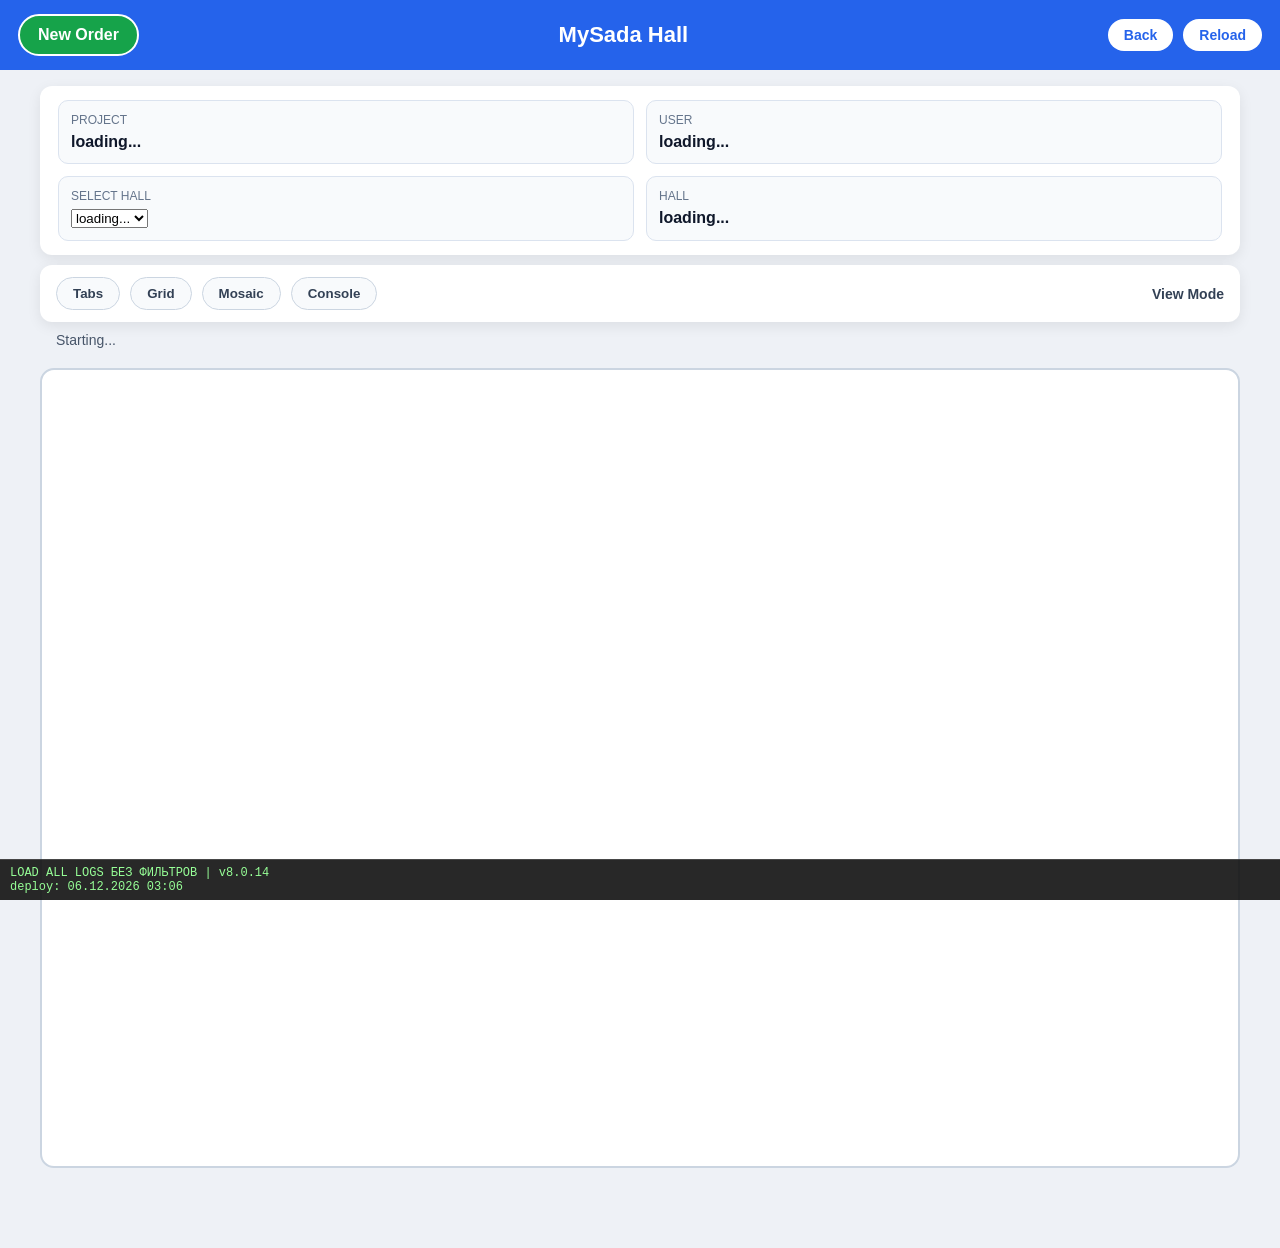
==== docs/hall.html @ e434803d "Update hall.html" ====
<!DOCTYPE html>
<html lang="ru">
<head>
<meta charset="UTF-8" />

<meta name="viewport"
      content="width=device-width, initial-scale=1.0" />



<link rel="stylesheet"
      href="styles/hall.css" />

<link rel="stylesheet"
      href="styles/console.css" />

</head>

<body>

<header class="top-bar">

  <button id="newOrderBtn"
          class="new-order-main-btn"
          type="button">
    New Order
  </button>

  <div class="top-title">MySada Hall</div>

  <div class="top-buttons">
    <button id="backBtn" type="button">Back</button>
    <button id="reloadBtn" type="button">Reload</button>
  </div>

</header>

<div id="newOrderDialog" class="dialog hidden">
  <div class="dialog-box">

    <h3>New Order</h3>

    <div id="freeTablesList" class="free-tables-list"></div>

    <button id="closeNewOrderBtn" type="button">
      Close
    </button>

  </div>
</div>
      
<section class="top-info">

  <div class="info-card">
    <div class="info-label">Project</div>
    <div id="projectName" class="info-value">loading...</div>
  </div>

  <div class="info-card">
    <div class="info-label">User</div>
    <div id="userName" class="info-value">loading...</div>
  </div>

  <div class="info-card">
    <div class="info-label">Select Hall</div>
    <select id="hallSelect">
      <option value="">loading...</option>
    </select>
  </div>

  <div class="info-card">
    <div class="info-label">Hall</div>
    <div id="hallName" class="info-value">loading...</div>
  </div>

</section>

<div class="view-panel">

  <div class="view-buttons">
           
  <button id="viewTabsBtn" type="button">Tabs</button>
  <button id="viewGridBtn" type="button">Grid</button>
  <button id="viewAllBtn" type="button">Mosaic</button>
  <button id="viewConsoleBtn" type="button">Console</button>

  </div>

 <div class="view-mode-box">

    <div class="view-label">
      View Mode
    </div>

    <button id="gridStatusSwitchBtn"
            class="grid-status-switch all hidden"
            type="button">
      All
    </button>
     
</div>

</div>

<div id="status" class="status">
  Starting...
</div>

<div id="hallTabs" class="hall-tabs"></div>

<div id="tabsInfo" class="tabs-info hidden"></div>

<div id="hallGrid" class="hall-grid hidden"></div>

<main id="singleHallWrap" class="hall-wrap">
  <div id="hallCanvas" class="hall-canvas"></div>
</main>

<div id="allHalls" class="all-halls hidden"></div>

<div id="hallConsole" class="hall-console hidden"></div>

<!--
========================================
ДИАЛОГ ДЕЙСТВИЙ СО СТОЛОМ
========================================
-->

<div id="tableDialog" class="table-dialog hidden">

  <div id="dialogTitle" class="dialog-title">
    Table
  </div>

  <div id="dialogInfo" class="dialog-info">
    Status
  </div>

  <div class="dialog-actions">

    <button id="btnOpenOrder" type="button">
      Open order
    </button>

    <button id="btnCloseOrder" type="button">
      Close order
    </button>

    <button id="btnReserveTable" type="button">
      Reserve table
    </button>

    <button id="btnCleanTable" type="button">
      Cleaning
    </button>

    <div class="chair-actions">

      <button id="btnAddChair" type="button">
        Add Chair
      </button>

      <button id="btnRemoveChair" type="button">
        Remove Chair
      </button>

    </div>

  </div>

</div>

<script type="module">

import { supabase }
from "./scripts/config.js"

/*
========================================
DOM
========================================
*/

const projectNameBox =
  document.getElementById('projectName')

const hallNameBox =
  document.getElementById('hallName')

const userNameBox =
  document.getElementById('userName')

const hallSelect =
  document.getElementById('hallSelect')

const statusBox =
  document.getElementById('status')

const hallTabs =
  document.getElementById('hallTabs')

const tabsInfo =
  document.getElementById('tabsInfo')

const hallGrid =
  document.getElementById('hallGrid')

const singleHallWrap =
  document.getElementById('singleHallWrap')

const hallCanvas =
  document.getElementById('hallCanvas')

const allHalls =
  document.getElementById('allHalls')

const hallConsole =
  document.getElementById('hallConsole')

let buildDown =
  document.getElementById('build-down')

const viewTabsBtn =
  document.getElementById('viewTabsBtn')

const viewGridBtn =
  document.getElementById('viewGridBtn')

const viewAllBtn =
  document.getElementById('viewAllBtn')

const viewConsoleBtn =
  document.getElementById('viewConsoleBtn')

const gridStatusSwitchBtn =
  document.getElementById('gridStatusSwitchBtn')     

const dialog =
  document.getElementById('tableDialog')

const dialogTitle =
  document.getElementById('dialogTitle')

const dialogInfo =
  document.getElementById('dialogInfo')

const btnOpenOrder =
  document.getElementById('btnOpenOrder')

const btnCloseOrder =
  document.getElementById('btnCloseOrder')

const btnReserveTable =
  document.getElementById('btnReserveTable')

const btnCleanTable =
  document.getElementById('btnCleanTable')

const btnAddChair =
  document.getElementById('btnAddChair')

const btnRemoveChair =
  document.getElementById('btnRemoveChair')
      
/*
========================================
STATE
========================================
*/

let currentUser =
  null

let currentProjectId =
  null

let currentProjectName =
  ''

let currentHallId =
  null

let currentHallName =
  ''

let activeTable =
  null

let hallViewMode =
  sessionStorage.getItem('mysada_hall_view_mode') || 'tabs'

let hallsList =
  []

let tablesList =
  []

let ordersList =
  []

let consoleLogs =
  []

/*
========================================
GRID STATUS FILTER
одна кнопка-свитч для Grid:
all / free / occupied / reserved / cleaning
========================================
*/

let gridStatusFilter =
  'all'
      
       
/*
========================================
STATUS
========================================
*/

function updateBuildLine(text) {
  if (!buildDown) {
    buildDown =
      document.getElementById('build-down')
  }

  if (!buildDown)
    return

  const now =
    new Date()

  const pad =
    n => String(n).padStart(2, '0')

  buildDown.textContent =
    'deploy: '
    + pad(now.getDate())
    + '.'
    + pad(now.getMonth() + 1)
    + '.'
    + now.getFullYear()
    + ' '
    + pad(now.getHours())
    + ':'
    + pad(now.getMinutes())
    + ' | '
    + text
}

function setStatus(text) {

  /* вывод на экран отключён */

  // statusBox.textContent = text

  /* вывод в консоль */

  console.log('[HALL]', text)

  /* сервисная строка остаётся */

  updateBuildLine(text)

}

/*
========================================
CONSOLE ACCESS
developer / owner / manager
========================================
*/

function canUseConsole() {
  if (!currentUser || !currentUser.role)
    return false

  return [
    'developer',
    'owner',
    'manager'
  ].includes(currentUser.role)
}

/*
========================================
CONSOLE LOG
только локальная консоль + запись в Supabase logs
без payload
========================================


async function addConsoleLog(action, details = {}) {

  const item = {
    time: new Date().toLocaleString(),

    action,

    user:
      currentUser
        ? currentUser.email + ' / ' + currentUser.role
        : '-',

    hall:
      details.hall || currentHallName || '-',

    table:
      details.table || '-',

    details:
      details.message || ''
  }

  consoleLogs.unshift(item)

  if (consoleLogs.length > 300) {
    consoleLogs =
      consoleLogs.slice(0, 300)
  }

  renderConsole()

  const { error } =
    await supabase
      .from('logs')
      .insert({
        project_id:
          details.project_id || currentProjectId || null,

        hall_id:
          details.hall_id || currentHallId || null,

        table_id:
          details.table_id || (
            activeTable ? activeTable.table_id : null
          ),

        user_id:
          currentUser ? currentUser.user_id : null,

        action:
          action,

        message:
          details.message || ''
      })

  if (error) {
    console.error('LOG INSERT ERROR:', error)
    setStatus('Log insert error: ' + error.message)
  }
} */
      
/*
========================================
LOAD ALL LOGS
БЕЗ ФИЛЬТРОВ
========================================
*/

async function loadLogs() {

  console.log('LOAD LOGS START')

  const { data, error } =
    await supabase
      .from('logs')
      .select('*')
      .order('created_at', { ascending: false })

  console.log('LOAD LOGS DATA:', data)
  console.log('LOAD LOGS ERROR:', error)

  if (error) {
    console.error('LOAD LOGS ERROR:', error)
    return
  }

  consoleLogs = []

  data.forEach(log => {

    addConsoleLog(
      log.action || 'logs',
      {
        time:
          log.created_at,

        user:
          log.user_id || '-',

        hall:
          log.hall_id || '-',

        table:
          log.table_id || '-',

        message:
          log.message || ''
      }
    )

  })

  renderConsole()

  console.log(
    'LOAD LOGS FINISH:',
    consoleLogs.length
  )
}
         
/*
========================================
LOAD USER
берём текущего Supabase Auth пользователя
и роль из public.users
========================================
*/

async function loadUser() {
  setStatus('Loading user...')

  const { data, error } =
    await supabase.auth.getUser()

  if (error)
    throw error

  if (!data || !data.user)
    throw new Error('User not logged in')

  currentUser = {
    user_id: data.user.id,
    email: data.user.email,
    name: data.user.email,
    role: null
  }

  const { data: appUser, error: appUserError } =
    await supabase
      .from('users')
      .select('role')
      .eq('user_id', currentUser.user_id)
      .maybeSingle()

  if (appUserError) {
    console.error(appUserError)
  }

  if (appUser && appUser.role) {
    currentUser.role =
      appUser.role
  }
  else {
    currentUser.role =
      'developer'
  }

  userNameBox.textContent =
    currentUser.name
    + ' / '
    + currentUser.role

  sessionStorage.setItem(
    'mysada_user',
    JSON.stringify(currentUser)
  )

  viewConsoleBtn.classList.toggle(
    'hidden',
    !canUseConsole()
  )

  addConsoleLog(
    'user log in',
    {
      message: currentUser.email
    }
  )

  return currentUser
}

/*
========================================
LOAD PROJECT
берём project из sessionStorage
========================================
*/

function loadProjectFromSession() {
  setStatus('Loading project from session...')

  const rawProject =
    sessionStorage.getItem('mysada_project')

  if (!rawProject)
    throw new Error('Project not found in sessionStorage')

  const savedProject =
    JSON.parse(rawProject)

  currentProjectId =
    savedProject.project_id

  currentProjectName =
    savedProject.project_name || savedProject.name || 'Project'

  if (!currentProjectId)
    throw new Error('Project ID is empty in sessionStorage')

  projectNameBox.textContent =
    currentProjectName + ' / ' + currentProjectId

  return currentProjectId
}

/*
========================================
LOAD PROJECT DATA
залы / столы / заказы
========================================
*/

async function loadProjectData() {
  setStatus('Loading halls and tables...')

  const { data: halls, error: hallsError } =
    await supabase
      .from('halls')
      .select('*')
      .eq('project_id', currentProjectId)
      .order('name', { ascending: true })

  if (hallsError)
    throw hallsError

  hallsList =
    halls || []

  const { data: tables, error: tablesError } =
    await supabase
      .from('tables')
      .select('*')
      .eq('project_id', currentProjectId)
      .order('name', { ascending: true })

  if (tablesError)
    throw tablesError

  tablesList =
    tables || []

  const { data: orders, error: ordersError } =
    await supabase
      .from('orders')
      .select('*')
      .eq('project_id', currentProjectId)

  if (ordersError)
    throw ordersError

  ordersList =
    orders || []

  setStatus(
    'Project data loaded: halls '
    + hallsList.length
    + ', tables '
    + tablesList.length
    + ', orders '
    + ordersList.length
  )
}

/*
========================================
LOAD HALL LIST
========================================
*/

function loadHallList() {
  setStatus('Rendering hall list...')

  hallSelect.innerHTML =
    ''

  if (!hallsList.length) {
    hallSelect.innerHTML =
      '<option value="">No halls</option>'

    hallNameBox.textContent =
      'No halls'

    setStatus('No halls found for project')

    return null
  }

  hallsList.forEach(hall => {
    const option =
      document.createElement('option')

    option.value =
      hall.hall_id || hall.id

    option.textContent =
      hall.name || option.value

    hallSelect.appendChild(option)
  })

  const params =
    new URLSearchParams(window.location.search)

  const hallIdFromUrl =
    params.get('hall_id')

  if (hallIdFromUrl) {
    hallSelect.value =
      hallIdFromUrl
  }

  if (!hallSelect.value) {
    hallSelect.selectedIndex =
      0
  }

  currentHallId =
    hallSelect.value

  currentHallName =
    hallSelect.options[hallSelect.selectedIndex].textContent

  hallNameBox.textContent =
    currentHallName + ' / ' + currentHallId

  setStatus(
    'Hall list rendered: ' + hallsList.length
  )

  return currentHallId
}

/*
========================================
COUNT TABLES FOR HALL
========================================
*/

function countTablesForHall(hallId) {
  return tablesList.filter(
    table => table.hall_id === hallId
  ).length
}

/*
========================================
GET HALL NAME
========================================
*/

function getHallName(hallId) {
  const hall =
    hallsList.find(
      item => (item.hall_id || item.id) === hallId
    )

  if (!hall)
    return hallId

  return hall.name || hallId
}

/*
========================================
SEATS
round = 2
square = 4
rect = 6
========================================
*/

function getDefaultSeats(shape) {
  if (shape === 'round')
    return 2

  if (shape === 'rect')
    return 6

  return 4
}

function getTableSeats(table) {
  if (table.seats !== null && table.seats !== undefined)
    return Number(table.seats)

  if (table.chair_count !== null && table.chair_count !== undefined)
    return Number(table.chair_count)

  return getDefaultSeats(table.shape)
}

/*
========================================
HALL INFO HTML
для Tabs / Grid info / Mosaic info
========================================
*/

function getHallInfoHtml(hallId) {
  const hallTables =
    tablesList.filter(
      table => table.hall_id === hallId
    )

  const free =
    hallTables.filter(
      table => (table.table_status || 'free') === 'free'
    ).length

  const occupied =
    hallTables.filter(
      table => table.table_status === 'occupied'
    ).length

  const reserved =
    hallTables.filter(
      table => table.table_status === 'reserved'
    ).length

  const cleaning =
    hallTables.filter(
      table => table.table_status === 'cleaning'
    ).length

  const chairs =
    hallTables.reduce(
      (sum, table) => sum + getTableSeats(table),
      0
    )

  const openOrders =
    ordersList.filter(order =>
      order.hall_id === hallId
      &&
      (order.order_status || order.status) === 'open'
    )

  const clients =
    openOrders.reduce(
      (sum, order) => sum + Number(order.guest_count || 0),
      0
    )

  const waiters =
    new Set(
      openOrders
        .map(order => order.shift_id)
        .filter(Boolean)
    ).size

  return (
    'Tables: ' + hallTables.length
    + '/  Free: ' + free
    + '/  Occupied: ' + occupied
    + '/  Reserved: ' + reserved
    + '/  Cleaning: ' + cleaning
    + '/  Chairs: ' + chairs
    + '/  Seats: ' + clients
    + '/  Waiters: ' + waiters
  )
}

/*
========================================
TABS INFO
========================================
*/

function renderTabsInfo() {
  if (!currentHallId)
    return

  tabsInfo.innerHTML =
    getHallInfoHtml(currentHallId)
}

/*
========================================
SET CURRENT HALL
========================================
*/

function setCurrentHall(hallId) {
  currentHallId =
    hallId

  currentHallName =
    getHallName(hallId)

  hallSelect.value =
    hallId

  hallNameBox.textContent =
    currentHallName + ' / ' + currentHallId

  sessionStorage.setItem(
    'mysada_current_hall_id',
    currentHallId
  )

  renderHallTabs()
  renderHallGrid()

  if (hallViewMode !== 'all') {
    renderCurrentHall()
  }

  if (hallViewMode === 'all') {
    renderAllHalls()
  }

  if (hallViewMode === 'console') {
    renderConsole()
  }

 setStatus(
    'Selected hall: ' + currentHallName
  )
}

/*
========================================
RENDER HALL TABS
========================================
*/

function renderHallTabs() {
  hallTabs.innerHTML =
    ''

  hallsList.forEach(hall => {
    const hallId =
      hall.hall_id || hall.id

    const button =
      document.createElement('button')

    button.type =
      'button'

    button.className =
      'hall-tab'

    if (hallId === currentHallId) {
      button.classList.add('active')
    }

    button.textContent =
      (hall.name || hallId)
      + ' · '
      + countTablesForHall(hallId)

    button.addEventListener('click', () => {
      setCurrentHall(hallId)
    })

    hallTabs.appendChild(button)
  })
}

/*
========================================
GRID HALL INFO
правый клик по белому фону зала
========================================
*/

function showHallInfoDialog(hallId) {
  dialog.classList.add('hall-info-mode')

  dialogTitle.textContent =
    getHallName(hallId)

  dialogInfo.innerHTML =
    getHallInfoHtml(hallId)

  activeTable =
    null

  dialog.classList.remove('hidden')
}

/*
========================================
RENDER HALL GRID
левая кнопка по столу = order.html
правая кнопка по столу = действия
левая кнопка по фону = Tabs
правая кнопка по фону = info
========================================
*/

function renderHallGrid() {
  hallGrid.innerHTML =
    ''

  if (!hallsList.length) {
    setStatus('No halls to render')
    return
  }

  hallsList.forEach(hall => {
    const hallId =
      hall.hall_id || hall.id

    const card =
      document.createElement('div')

    card.className =
      'hall-card'

    if (hallId === currentHallId) {
      card.classList.add('active')
    }

    const title =
      document.createElement('div')

    title.className =
      'hall-card-title'

    title.textContent =
      hall.name || hallId

    card.appendChild(title)

    const info =
      document.createElement('div')

    info.className =
      'hall-card-info'

    info.textContent =
      'tables: '
      + countTablesForHall(hallId)

    card.appendChild(info)

    const tree =
      document.createElement('div')

    tree.className =
      'table-tree'

    card.appendChild(tree)

      
        /* GRID Filtr */
       
  tablesList
  .filter(table => {

    if (table.hall_id !== hallId)
      return false

    if (
      gridStatusFilter !== 'all'
      &&
      (table.table_status || 'free') !== gridStatusFilter
    )
      return false

    return true
  })
       
      .forEach(table => {
        const row =
          document.createElement('button')

        const status =
          table.table_status || 'free'

        row.type =
          'button'

        row.className =
          'table-tree-row table-'
          + status

        row.textContent =
          (table.name || table.table_id)
          + ' · '
          + status
          + ' · chairs '
          + getTableSeats(table)

        row.addEventListener(
          'click',
          event => {
            event.stopPropagation()

           window.location.href =
  'table.html'
  + '?project_id='
  + encodeURIComponent(table.project_id)
  + '&hall_id='
  + encodeURIComponent(table.hall_id)
  + '&table_id='
  + encodeURIComponent(table.table_id)
          }
        )

        row.addEventListener(
          'contextmenu',
          event => {
            event.preventDefault()
            event.stopPropagation()

            setCurrentHall(hallId)

            openTableDialog(table)
          }
        )

        tree.appendChild(row)
      })

    card.addEventListener(
      'click',
      event => {
        if (event.target.closest('.table-tree-row'))
          return

        setCurrentHall(hallId)

        setHallViewMode('tabs')
      }
    )

    card.addEventListener(
      'contextmenu',
      event => {
        if (event.target.closest('.table-tree-row'))
          return

        event.preventDefault()
        event.stopPropagation()

        setCurrentHall(hallId)

        showHallInfoDialog(hallId)
      }
    )

    hallGrid.appendChild(card)
  })
}

      
/*
========================================
SET HALL VIEW MODE
tabs | grid | all | console
========================================
*/

function setHallViewMode(mode) {
  if (mode === 'console' && !canUseConsole()) {
    setStatus('Access denied: console')

    addConsoleLog(
      'errors',
      {
        message: 'Access denied: console'
      }
    )

    return
  }

  hallViewMode =
    mode

/*
----------------------------------------
Grid status switch показываем только в Grid
----------------------------------------
*/

if (gridStatusSwitchBtn) {
  gridStatusSwitchBtn.classList.toggle(
    'hidden',
    mode !== 'grid'
  )
}      

      const viewLabel =
  document.querySelector('.view-label')

if (viewLabel) {
  viewLabel.textContent =
    'View Mode: ' + mode
}

  sessionStorage.setItem(
    'mysada_hall_view_mode',
    mode
  )

  viewTabsBtn.classList.toggle(
    'active',
    mode === 'tabs'
  )

  viewGridBtn.classList.toggle(
    'active',
    mode === 'grid'
  )

  viewAllBtn.classList.toggle(
    'active',
    mode === 'all'
  )

  viewConsoleBtn.classList.toggle(
    'active',
    mode === 'console'
  )

  hallTabs.classList.toggle(
    'hidden',
    mode !== 'tabs'
  )

  tabsInfo.classList.toggle(
    'hidden',
    mode !== 'tabs'
  )

  hallGrid.classList.toggle(
    'hidden',
    mode !== 'grid'
  )

  singleHallWrap.classList.toggle(
    'hidden',
    mode === 'all' || mode === 'grid' || mode === 'console'
  )

  allHalls.classList.toggle(
    'hidden',
    mode !== 'all'
  )

  hallConsole.classList.toggle(
    'hidden',
    mode !== 'console'
  )

  dialog.classList.add('hidden')

  activeTable =
    null

  renderHallTabs()
  renderHallGrid()

  if (mode === 'all') {
    renderAllHalls()
  }

  if (mode === 'tabs') {
    renderCurrentHall()
    renderTabsInfo()
  }

  if (mode === 'console') {
    renderConsole()
  }

  
}

/*
========================================
LOAD TABLES
========================================
*/

function loadTables() {
  renderCurrentHall()
}

/*
========================================
RENDER CURRENT HALL
Tabs mode
========================================
*/

function renderCurrentHall() {
  hallCanvas.innerHTML =
    ''

  activeTable =
    null

  dialog.classList.add('hidden')

  if (!currentHallId) {
    setStatus('No hall selected')
    return
  }

  const tablesForHall =
    tablesList.filter(
      table => table.hall_id === currentHallId
    )

  if (!tablesForHall.length) {
    renderTabsInfo()

    setStatus(
      'No tables found for hall: ' + currentHallName
    )

    return
  }

  tablesForHall.forEach(table => {
    renderTableToCanvas(
      table,
      hallCanvas
    )
  })

  renderTabsInfo()

  setStatus(
    'Tables rendered: '
    + tablesForHall.length
    + ' | '
    + currentHallName
  )
}

/*
========================================
RENDER MOSAIC
title внутри scale
квадраты подряд
ширина = 1200 / число залов
========================================
*/

function renderAllHalls() {

  allHalls.innerHTML = ''

  activeTable = null

  dialog.classList.add('hidden')

  if (!hallsList.length) {
    setStatus('No halls to render')
    return
  }


  /*   ШИРИНА ОДНОГО ЗАЛА  */

  const hallsCount =
    hallsList.length || 1

  const boxWidth =
    Math.floor(1200 / hallsCount)



  hallsList.forEach(hall => {

    const hallId =
      hall.hall_id || hall.id



    /*    SCALE BOX    */

    const scaleBox =
      document.createElement('div')

    scaleBox.className =
      'hall-scale-box'

    /*     ШИРИНА = 1200 / число залов    */

    scaleBox.style.width =
      boxWidth + 'px'


    if (hallId === currentHallId) {
      scaleBox.classList.add('active')
    }



    /*      TITLE ВНУТРИ SCALE     */
   

    const title =
      document.createElement('div')

    title.className =
      'hall-block-title'

    /*
    ВЫВОД ШИРИНЫ В TITLE - не убивать!!!
    */

    title.textContent =
      (hall.name || hallId)
      + ' · '
      + boxWidth
      + ' px'



    /*      CANVAS      */

    const canvas =
      document.createElement('div')

    canvas.className =
      'hall-canvas-all'

    canvas.dataset.hallId =
      hallId



    /*     СОБИРАЕМ     */

    scaleBox.appendChild(title)
    scaleBox.appendChild(canvas)

    allHalls.appendChild(scaleBox)



    /*       EVENTS       */

    scaleBox.addEventListener(
      'click',
      () => {
        setCurrentHall(hallId)
      }
    )

    scaleBox.addEventListener(
      'dblclick',
      event => {

        event.stopPropagation()

        setCurrentHall(hallId)

        setHallViewMode('tabs')

      }
    )


    /* вставляем столы внутрь зала mosaic */

tablesList
  .filter(table =>
    table.hall_id === hallId
  )
  .forEach(table => {
    renderTableToCanvas(
      table,
      canvas,
               boxWidth / 1460
    )
  })

})

/*
  setStatus(
    'Mosaic rendered: '
    + hallsList.length
    + ' | boxWidth: '
    + boxWidth
  )*/

}

/*
========================================
PUSH LOG TO DB
пишет событие из Hall в public.logs
========================================
*/

async function pushLogToDb(action, details = {}) {

  const row = {
    project_id:
      details.project_id || currentProjectId || null,

    hall_id:
      details.hall_id || currentHallId || null,

    table_id:
      details.table_id || (
        activeTable ? activeTable.table_id : null
      ),

    order_id:
      details.order_id || null,

    user_id:
      currentUser
        ? currentUser.user_id
        : null,

    action:
      action,

    message:
      details.message || ''
  }

  console.log('LOG DB INSERT ROW:', row)

  const { data, error } =
    await supabase
      .from('logs')
      .insert(row)
      .select()
      .single()

  if (error) {
    console.error('LOG DB INSERT ERROR:', error)

    addConsoleLog(
      'errors',
      {
        message:
          'LOG DB INSERT ERROR: ' + error.message
      }
    )

    return null
  }

  console.log('LOG DB INSERT OK:', data)

  return data
}
      
/*
========================================
ADD CONSOLE LOG
только добавляет строку в экранную консоль
БЕЗ insert в Supabase
========================================
*/

function addConsoleLog(action, details = {}) {

  const item = {
    time: details.time
      ? new Date(details.time).toLocaleString()
      : new Date().toLocaleString(),

    action:
      action || 'logs',

    user:
      details.user
      || (
        currentUser
          ? currentUser.email + ' / ' + currentUser.role
          : '-'
      ),

    hall:
      details.hall || currentHallName || '-',

    table:
      details.table || '-',

    details:
      details.message || details.details || ''
  }

  consoleLogs.unshift(item)

  if (consoleLogs.length > 300) {
    consoleLogs =
      consoleLogs.slice(0, 300)
  }

  renderConsole()

  console.log('CONSOLE LOG:', item)
}
      
/*
========================================
RENDER CONSOLE
логи действий
========================================
*/

function renderConsole() {
  hallConsole.innerHTML =
    ''

  const table =
    document.createElement('table')

  table.className =
    'console-table'

  table.innerHTML =
    `
    <thead>
      <tr>
        <th>Time</th>
        <th>Action</th>
        <th>User</th>
        <th>Hall</th>
        <th>Table</th>
        <th>Details</th>
      </tr>
    </thead>
    <tbody></tbody>
    `

  const tbody =
    table.querySelector('tbody')

  consoleLogs.forEach(log => {
    const tr =
      document.createElement('tr')

    tr.innerHTML =
      `
      <td>${log.time}</td>
      <td>${log.action}</td>
      <td>${log.user}</td>
      <td>${log.hall}</td>
      <td>${log.table}</td>
      <td>${log.details}</td>
      `

    tbody.appendChild(tr)
  })

  hallConsole.appendChild(table)

  setStatus(
    'Console logs: ' + consoleLogs.length
  )
}

/*
========================================
RENDER TABLE
========================================
*/

function renderTable(item) {
  renderTableToCanvas(
    item,
    hallCanvas
  )
}


/*
========================================
RENDER TABLE TO CANVAS
левая кнопка = order.html
правая кнопка = действия
========================================
*/

function renderTableToCanvas(item, targetCanvas, mosaicScale = 1) {
  const el =
    document.createElement('div')

  const shape =
    item.shape || 'square'

const layoutScale =
  targetCanvas === hallCanvas
    ? 0.7
    : 0.2

const hallTables =
  tablesList.filter(table =>
    table.hall_id === item.hall_id
  )

const minY =
  Math.min(
    ...hallTables.map(table =>
      Number(table.y || 0) * layoutScale
    )
  )

const x =
  Number(item.x || 0) * layoutScale

const topPadding =
  20

const y =
  Number(item.y || 0) * layoutScale - minY + topPadding
  
      
  const tableStatus =
    item.table_status || 'free'

  let shapeClass =
    'table-square'

  if (shape === 'round')
    shapeClass =
      'table-round'

  if (shape === 'rect')
    shapeClass =
      'table-rect'

  el.className =
    'table-item '
    + shapeClass
    + ' table-'
    + tableStatus

  el.dataset.tableId =
    item.table_id

   el.style.left =
    x + 'px'

  el.style.top =
    y + 'px'

  el.style.transform =
    'scale(' + layoutScale + ')'

  el.style.transformOrigin =
    'top left'
 
/* Table Title */
  const label =
  document.createElement('div')

label.className =
  'table-label'

label.innerHTML =
  (item.name || 'Table')
  + '<br>'
  + getTableSeats(item)
  + 'seats'

el.appendChild(label)

 /* if (targetCanvas === hallCanvas) {
    renderChairs(
       el,
      item,
      el.offsetWidth,
      el.offsetHeight
    )
  }*/

  el.addEventListener(
    'click',
    event => {
      event.stopPropagation()

      window.location.href =
  'table.html'
  + '?project_id='
  + encodeURIComponent(item.project_id)
  + '&hall_id='
  + encodeURIComponent(item.hall_id)
  + '&table_id='
  + encodeURIComponent(item.table_id)
    }
  )

  el.addEventListener(
    'contextmenu',
    event => {
      event.preventDefault()
      event.stopPropagation()

      openTableDialog(item)
    }
  )

  targetCanvas.appendChild(el)
}

/*
========================================
ОТКРЫТЬ ДИАЛОГ СТОЛА
========================================
*/

function openTableDialog(table) {
  dialog.classList.remove('hall-info-mode')

  activeTable =
    table

  dialogTitle.textContent =
    table.name || 'Table'

  dialogInfo.textContent =
    'hall: '
    + getHallName(table.hall_id)
    + ' | status: '
    + (table.table_status || 'free')
    + ' | chairs: '
    + getTableSeats(table)
    + ' | table_id: '
    + table.table_id

  dialog.classList.remove('hidden')

  setStatus(
    'Selected table: ' + (table.name || table.table_id)
  )
}

/*
========================================
UPDATE TABLE MEMORY
========================================
*/

function updateTableInMemory(updatedTable) {
  tablesList =
    tablesList.map(table => {
      if (table.table_id === updatedTable.table_id)
        return updatedTable

      return table
    })
}

/*
========================================
UPDATE ORDER MEMORY
========================================
*/

function addOrderInMemory(order) {
  if (!order)
    return

  ordersList =
    [
      order,
      ...ordersList
    ]
}

function updateOrderInMemory(updatedOrder) {
  if (!updatedOrder)
    return

  ordersList =
    ordersList.map(order => {
      if (
        order.order_id === updatedOrder.order_id
        ||
        order.id === updatedOrder.id
      ) {
        return updatedOrder
      }

      return order
    })
}

/*
========================================
UPDATE TABLE SCREEN
========================================
*/

function updateTable(updatedTable) {
  updateTableInMemory(updatedTable)

  if (hallViewMode === 'all') {
    renderAllHalls()
    return
  }

  if (hallViewMode === 'tabs') {
    renderCurrentHall()
    return
  }

  if (hallViewMode === 'console') {
    renderConsole()
    return
  }

  renderHallGrid()
}

/*
========================================
OPEN ORDER
========================================
*/

btnOpenOrder.addEventListener(
  'click',
  async () => {
    try {
      if (!activeTable)
        return

      setStatus('Opening order...')

      const { data: orderData, error: orderError } =
        await supabase
          .from('orders')
          .insert({
            project_id: activeTable.project_id,
            hall_id: activeTable.hall_id,
            table_id: activeTable.table_id,
            guest_count: 0,
            shift_id: activeTable.current_shift_id
          })
          .select()

      console.log('OPEN ORDER DATA:', orderData)
      console.log('OPEN ORDER ERROR:', orderError)

      if (orderError) {
        addConsoleLog(
          'errors',
          {
            table: activeTable.name || activeTable.table_id,
            message: orderError.message
          }
        )

        alert('Не удалось открыть заказ')
        return
      }

      if (orderData && orderData[0]) {
        addOrderInMemory(orderData[0])
      }

      addConsoleLog(
        'open order',
        {
          table: activeTable.name || activeTable.table_id
        }
      )

      await setTableStatus(
        activeTable.table_id,
        'occupied'
      )
    }
    catch (err) {
      console.error(err)

      addConsoleLog(
        'errors',
        {
          message: err.message
        }
      )

      setStatus(
        'Open order error: ' + err.message
      )
    }
  }
)

/*
========================================
CLOSE ORDER
========================================
*/

btnCloseOrder.addEventListener(
  'click',
  async () => {
    try {
      if (!activeTable)
        return

      setStatus('Finding open order...')

      const { data: openOrder, error: findError } =
        await supabase
          .from('orders')
          .select('*')
          .eq('table_id', activeTable.table_id)
          .eq('order_status', 'open')
          .order('opened_at', { ascending: false })
          .limit(1)
          .maybeSingle()

      console.log('FIND ORDER DATA:', openOrder)
      console.log('FIND ORDER ERROR:', findError)

      if (findError || !openOrder) {
        addConsoleLog(
          'errors',
          {
            table: activeTable.name || activeTable.table_id,
            message: 'Open order not found'
          }
        )

        alert('Открытый заказ не найден')
        return
      }

      const { data: closedOrder, error: closeError } =
        await supabase
          .from('orders')
          .update({
            order_status: 'closed',
            closed_at: new Date().toISOString()
          })
          .eq('order_id', openOrder.order_id)
          .select()
          .single()

      console.log('CLOSE ORDER DATA:', closedOrder)
      console.log('CLOSE ORDER ERROR:', closeError)

      if (closeError) {
        addConsoleLog(
          'errors',
          {
            table: activeTable.name || activeTable.table_id,
            message: closeError.message
          }
        )

        alert('Не удалось закрыть заказ')
        return
      }

      updateOrderInMemory(closedOrder)

      addConsoleLog(
        'close order',
        {
          table: activeTable.name || activeTable.table_id
        }
      )

      await setTableStatus(
        activeTable.table_id,
        'free'
      )
    }
    catch (err) {
      console.error(err)

      addConsoleLog(
        'errors',
        {
          message: err.message
        }
      )

      setStatus(
        'Close order error: ' + err.message
      )
    }
  }
)

/*
========================================
RESERVE TABLE
========================================
*/

btnReserveTable.addEventListener(
  'click',
  async () => {
    try {
      if (!activeTable)
        return

      addConsoleLog(
        'reserve table',
        {
          table: activeTable.name || activeTable.table_id
        }
      )

      await setTableStatus(
        activeTable.table_id,
        'reserved'
      )
    }
    catch (err) {
      console.error(err)

      addConsoleLog(
        'errors',
        {
          message: err.message
        }
      )

      setStatus(
        'Reserve table error: ' + err.message
      )
    }
  }
)

/*
========================================
CLEAN TABLE
========================================
*/

btnCleanTable.addEventListener(
  'click',
  async () => {
    try {
      if (!activeTable)
        return

      addConsoleLog(
        'cleaning',
        {
          table: activeTable.name || activeTable.table_id
        }
      )

      await setTableStatus(
        activeTable.table_id,
        'cleaning'
      )
    }
    catch (err) {
      console.error(err)

      addConsoleLog(
        'errors',
        {
          message: err.message
        }
      )

      setStatus(
        'Cleaning table error: ' + err.message
      )
    }
  }
)

/*
========================================
ADD / REMOVE CHAIR
не пишем в Console по финальному списку событий
========================================
*/

btnAddChair.addEventListener(
  'click',
  async () => {
    if (!activeTable)
      return

    await updateTableSeats(
      activeTable,
      getTableSeats(activeTable) + 1
    )
  }
)

btnRemoveChair.addEventListener(
  'click',
  async () => {
    if (!activeTable)
      return

    await updateTableSeats(
      activeTable,
      Math.max(
        0,
        getTableSeats(activeTable) - 1
      )
    )
  }
)

async function updateTableSeats(table, seats) {
  const { data, error } =
    await supabase
      .from('tables')
      .update({ seats })
      .eq('table_id', table.table_id)
      .select()
      .single()

  if (error) {
    addConsoleLog(
      'errors',
      {
        table: table.name || table.table_id,
        message: error.message
      }
    )

    alert('Could not update chairs')

    setStatus(
      'Chair update error: ' + error.message
    )

    return
  }

  updateTable(data)

  activeTable =
    data

  openTableDialog(data)
}

/*
========================================
SET TABLE STATUS
========================================
*/

async function setTableStatus(
  table_id,
  table_status
) {
  setStatus(
    'Updating table status: ' + table_status
  )

  const { data, error } =
    await supabase
      .from('tables')
      .update({
        table_status
      })
      .eq('table_id', table_id)
      .select()
      .single()

  console.log('TABLE STATUS DATA:', data)
  console.log('TABLE STATUS ERROR:', error)

  if (error) {
    addConsoleLog(
      'errors',
      {
        message: error.message
      }
    )

    alert('Не удалось изменить статус стола')
    return
  }

  if (data) {
    updateTable(data)
  }

  dialog.classList.add('hidden')

  activeTable =
    null

  setStatus(
    'Table status updated: ' + table_status
  )
}

/*
========================================
DIALOG CLICK
========================================
*/

dialog.addEventListener(
  'click',
  event => {
    event.stopPropagation()
  }
)

/*
========================================
CLOSE DIALOG BY OUTSIDE CLICK
========================================
*/

document.addEventListener(
  'click',
  event => {
    if (
      dialog.classList.contains('hidden')
    )
      return

    const clickedInsideDialog =
      dialog.contains(event.target)

    const clickedTable =
      event.target.closest('.table-item')
      ||
      event.target.closest('.table-tree-row')

    if (
      clickedInsideDialog
      ||
      clickedTable
    )
      return

    dialog.classList.add('hidden')

    dialog.classList.remove('hall-info-mode')

    activeTable =
      null

    setStatus('Table dialog closed')
  }
)

/*
========================================
SELECT HALL
остаемся в текущем режиме
========================================
*/

hallSelect.addEventListener(
  'change',
  () => {
    try {
      setCurrentHall(
        hallSelect.value
      )

      setHallViewMode(
        hallViewMode
      )
    }
    catch (err) {
      console.error(err)

      addConsoleLog(
        'errors',
        {
          message: err.message
        }
      )

      setStatus(
        'Select hall error: ' + err.message
      )
    }
  }
)

/*
========================================
VIEW BUTTONS
========================================
*/

viewTabsBtn.addEventListener(
  'click',
  () => {
    setHallViewMode('tabs')
  }
)

viewGridBtn.addEventListener(
  'click',
  () => {
    setHallViewMode('grid')
  }
)

viewAllBtn.addEventListener(
  'click',
  () => {
    setHallViewMode('all')
  }
)

viewConsoleBtn.addEventListener(
  'click',
  () => {
    setHallViewMode('console')
  }
)

/*
========================================
GRID STATUS SWITCH
одна кнопка переключает фильтр Grid
========================================
*/

const gridStatusList =
  [
    'all',
    'free',
    'occupied',
    'reserved',
    'cleaning'
  ]

function updateGridStatusSwitch() {
  if (!gridStatusSwitchBtn)
    return

  gridStatusSwitchBtn.className =
    'grid-status-switch ' + gridStatusFilter

  if (gridStatusFilter === 'all')
    gridStatusSwitchBtn.textContent = 'All'

  if (gridStatusFilter === 'free')
    gridStatusSwitchBtn.textContent = 'Free'

  if (gridStatusFilter === 'occupied')
    gridStatusSwitchBtn.textContent = 'Occupied'

  if (gridStatusFilter === 'reserved')
    gridStatusSwitchBtn.textContent = 'Reserved'

  if (gridStatusFilter === 'cleaning')
    gridStatusSwitchBtn.textContent = 'Cleaning'
}

if (gridStatusSwitchBtn) {
  gridStatusSwitchBtn.addEventListener(
    'click',
    () => {
      const currentIndex =
        gridStatusList.indexOf(gridStatusFilter)

      const nextIndex =
        (currentIndex + 1) % gridStatusList.length

      gridStatusFilter =
        gridStatusList[nextIndex]

      updateGridStatusSwitch()

      setHallViewMode('grid')

      setStatus(
        'Grid filter: ' + gridStatusFilter
      )
    }
  )
}
      
/*
========================================
BUTTONS
========================================
*/

document
  .getElementById('backBtn')
  .addEventListener(
    'click',
    () => {
      addConsoleLog(
        'user log out',
        {
          message: 'Back to index'
        }
      )

      window.location.href =
        'index.html'
    }
  )

document
  .getElementById('reloadBtn')
  .addEventListener(
    'click',
    async () => {
      try {
        await loadProjectData()

        loadHallList()

        renderHallTabs()
        renderHallGrid()

        setHallViewMode(
          hallViewMode
        )
      }
      catch (err) {
        console.error(err)

        addConsoleLog(
          'errors',
          {
            message: err.message
          }
        )

        setStatus(
          'Reload error: ' + err.message
        )
      }
    }
  )
      
/*
========================================
NEW ORDER BUTTON
сразу открывает Grid в режиме Free
========================================
*/

const newOrderBtn =
  document.getElementById('newOrderBtn')

if (newOrderBtn) {
  newOrderBtn.addEventListener(
    'click',
    () => {
      gridStatusFilter =
        'free'

      updateGridStatusSwitch()

      setHallViewMode('grid')

      setStatus('New Order: Grid Free')
    }
  )
}
      
/*
========================================
POLLING
гарантированное обновление данных
========================================
*/

let pollingTimer = null

function startPolling() {

  // чтобы не запустить два раза
  if (pollingTimer)
    return

  setStatus('Polling started')

  pollingTimer = setInterval(async () => {

    try {

      await loadTables()
      await loadOrders?.()
      await loadLogs()    

      setStatus('Polling sync')

    } catch (err) {

      console.error(err)
      setStatus('Polling error')

    }

  }, 10000) // 🔥 каждые 10 секунд
}
      
/*
========================================
REALTIME TABLES
========================================
*/

function subscribeTablesRealtime() {
  setStatus('Realtime subscribe tables...')

  supabase
    .channel('tables-' + currentProjectId)
    .on(
      'postgres_changes',
      {
        event: '*',
        schema: 'public',
        table: 'tables',
        filter: 'project_id=eq.' + currentProjectId
      },
      payload => {
        console.log('REALTIME TABLE:', payload)

        if (!payload.new)
          return

        addConsoleLog(
          'realtime updates',
          {
            table: payload.new.name || payload.new.table_id,
            message:
              'table_status: '
              + (payload.new.table_status || 'free')
          }
        )

        updateTable(
          payload.new
        )
      }
    )
    .subscribe(status => {
      console.log('REALTIME STATUS:', status)
    })
}

/*
========================================
REALTIME ORDERS (CREATE + CLOSE)
========================================
*/

function subscribeOrdersRealtime() {
  setStatus('Realtime subscribe orders...')

  supabase
    .channel('orders-' + currentProjectId)

    .on(
      'postgres_changes',
      {
        event: '*',                // 🔥 ловим ВСЕ события
        schema: 'public',
        table: 'orders',
        filter: 'project_id=eq.' + currentProjectId
      },
      payload => {

        console.log('REALTIME ORDER:', payload)

        if (!payload.new) return

        const order = payload.new

        // ========================================
        // СОЗДАНИЕ ОРДЕРА
        // ========================================

        if (payload.eventType === 'INSERT') {

          addConsoleLog(
            'orders',
            {
              message:
                'ORDER CREATED: '
                + (order.order_number || order.order_id)
            }
          )
        }

        // ========================================
        // ЗАКРЫТИЕ ОРДЕРА
        // ========================================

        if (
          payload.eventType === 'UPDATE' &&
          order.order_status === 'closed'
        ) {

          addConsoleLog(
            'orders',
            {
              message:
                'ORDER CLOSED: '
                + (order.order_number || order.order_id)
            }
          )
        }

      }
    )

    .subscribe(status => {
      console.log('ORDERS REALTIME STATUS:', status)
    })
}

/*
========================================
REALTIME LOGS = КАК ORDERS
========================================
*/

function subscribeLogsRealtime() {
  setStatus('Realtime subscribe logs...')

  supabase
    .channel('logs-' + currentProjectId)

    .on(
      'postgres_changes',
      {
        event: '*',
        schema: 'public',
        table: 'logs',
        filter: 'project_id=eq.' + currentProjectId
      },
      payload => {

        console.log('LOGS REALTIME:', payload)

        if (!payload.new) return

        const log = payload.new

        // ТУПО КАК ORDERS
        if (payload.eventType === 'INSERT') {

          addConsoleLog(
            log.action || 'logs',
            {
              hall: log.hall_id,
              table: log.table_id,
              message: log.message
            }
          )
        }
      }
    )

    .subscribe(status => {
      console.log('LOGS STATUS:', status)
    })
}
      
/*
========================================
INIT
========================================
*/

async function init() {
  try {
    console.log('HALL INIT START')

    await loadUser()

    loadProjectFromSession()

    await loadProjectData()

        // 🔥 LOG
   setInterval(async () => {

  console.log('POLL SYNC')

  await loadTables()
  await loadOrders?.()
  await loadLogs()       

}, 5000)
    // 🔥 КОНЕЦ ВСТАВКИ


    subscribeTablesRealtime()
    subscribeOrdersRealtime()  
    subscribeLogsRealtime()    

    const hallId =
      loadHallList()

    const savedHallId =
      sessionStorage.getItem('mysada_current_hall_id')

    if (
      savedHallId
      &&
      hallsList.some(
        hall => (hall.hall_id || hall.id) === savedHallId
      )
    ) {
      setCurrentHall(savedHallId)
    }
    else if (hallId) {
      setCurrentHall(hallId)
    }

updateGridStatusSwitch()
        
    setHallViewMode(
      hallViewMode
    )
  }
  catch (err) {
    console.error('HALL INIT ERROR:', err)

    addConsoleLog(
      'errors',
      {
        message: err.message
      }
    )

    setStatus(
      'Hall error: ' + err.message
    )
  }
}
      
      
init()

/*
========================================
REALTIME TEST
========================================
*/
      
      supabase
  .channel('test-channel')
  .subscribe(status => {
    console.log('TEST CHANNEL STATUS:', status)
  })
      
</script>

<!--
========================================
КОНСОЛЬ
========================================
-->

<div id="service-console">

  <div class="row" id="build-top">
LOAD ALL LOGS
БЕЗ ФИЛЬТРОВ | v8.0.14
  </div>

  <div class="row" id="build-down">
    deploy: --
  </div>

</div>

<script>
(function () {

  const now = new Date();

  const pad = n =>
    String(n).padStart(2, '0');

  const date =
      pad(now.getDate())
    + '.'
    + pad(now.getMonth() + 1)
    + '.'
    + now.getFullYear();

  const time =
      pad(now.getHours())
    + ':'
    + pad(now.getMinutes());

  document
    .getElementById('build-down')
    .textContent =
      'deploy: ' + date + ' ' + time;

})();
</script>

</body>
</html>
---- docs/styles/hall.css ----
/*
========================================
TOP BAR BUTTONS — EFFECT | v1.10.9
========================================
*/

* {
  box-sizing: border-box;
}

body {
  margin: 0;
  font-family: Arial, sans-serif;
  background: #eef1f6;
  color: #243447;
  min-height: 100vh;
}

.hidden {
  display: none !important;
}

/*
========================================
PAGE STABILITY
фикс дёргания при смене Grid / Mosaic
========================================
*/

html {
  overflow-y: scroll;
}

/*
========================================
TOP BAR
========================================
*/

.top-bar {
  background: #2563eb;
  color: white;
  padding: 14px 18px;
  display: flex;
  align-items: center;
  justify-content: space-between;
}

.top-title {
  font-size: 22px;
  font-weight: 700;
}

.top-buttons {
  display: flex;
  gap: 10px;
  flex-wrap: wrap;
}

.top-buttons button {
  border: none;
  border-radius: 999px;
  padding: 8px 16px;
  font-size: 14px;
  font-weight: 700;
  background: white;
  color: #2563eb;
  cursor: pointer;
  transition: all 0.15s ease;
}

.top-buttons button:hover {
  filter: brightness(1.08);
}


/* ========================================
TOP BAR BUTTONS — EFFECT
======================================== */

.top-bar button {
  transition:
    transform 0.08s ease,
    box-shadow 0.08s ease,
    background 0.15s ease;
}

/* наведение */
.top-bar button:hover {
  filter: brightness(1.1);
}

/* НАЖАТИЕ (главное) */
.top-bar button:active {
  transform: translateY(2px) scale(0.97);
  box-shadow: inset 0 3px 6px rgba(0,0,0,0.25);
}

/* фокус (чтобы не было синего говна) */
.top-bar button:focus {
  outline: none;
}

/* если хочешь — легкая рамка при фокусе */
.top-bar button:focus-visible {
  outline: 2px solid #93c5fd;
  outline-offset: 2px;
}

/*
========================================
ЕДИНАЯ ШИРИНА ВЕРХА / РЕЖИМОВ / INFO / HALL / GRID / CONSOLE
========================================
*/

.top-info,
.view-panel,
.hall-tabs,
.tabs-info,
.status,
.hall-wrap,
.hall-grid,
.hall-console {
  width: 1200px;
  max-width: 1200px;
}

/*
========================================
TOP INFO
Project | User
Select  | Hall
========================================
*/

.top-info {
  margin: 16px auto 10px;
  padding: 14px 18px;
  background: white;
  border-radius: 12px;
  box-shadow: 0 4px 14px rgba(0,0,0,0.08);

  display: grid;
  grid-template-columns: repeat(2, 1fr);
  gap: 12px;
}

.info-card {
  background: #f8fafc;
  border: 1px solid #dbe3ef;
  border-radius: 10px;
  padding: 12px;
}

.info-label {
  font-size: 12px;
  color: #64748b;
  margin-bottom: 6px;
  text-transform: uppercase;
}

.info-value {
  font-size: 16px;
  font-weight: 700;
  color: #0f172a;
  word-break: break-word;
}

.status {
  margin: 10px auto;
  padding: 0 16px;
  color: #475569;
  font-size: 14px;
}


/*
========================================
VIEW SWITCH
кнопки слева
View Mode + switch справа
========================================
*/

.view-panel {
  margin: 10px auto;
  padding: 12px 16px;
  background: white;
  border-radius: 12px;
  box-shadow: 0 4px 14px rgba(0,0,0,0.08);

  display: flex;
  align-items: center;
  justify-content: space-between;
  gap: 16px;

  overflow: hidden;
}

.view-buttons {
  display: flex;
  gap: 10px;
  flex-wrap: nowrap;
  align-items: center;

  flex: 0 0 auto;
  white-space: nowrap;
}

.view-mode-box {
  display: flex;
  align-items: center;
  justify-content: flex-end;
  gap: 12px;

  flex: 0 0 auto;
  white-space: nowrap;
}

.view-label {
  font-size: 14px;
  font-weight: 900;
  font-family: Arial, sans-serif;
  color: #334155;

  white-space: nowrap;
  flex: 0 0 auto;
}

.view-buttons button,
.grid-status-switch {
  border: 1px solid #cbd5e1;
  border-radius: 999px;
  padding: 8px 16px;
  background: #f8fafc;
  color: #334155;
  font-weight: 800;
  cursor: pointer;
  transition: all 0.15s ease;

  white-space: nowrap;
  flex: 0 0 auto;
}

.view-buttons button:hover,
.grid-status-switch:hover {
  border-color: #2563eb;
}

.view-buttons button.active {
  background: #2563eb;
  color: white;
  border-color: #2563eb;
}

/*
========================================
GRID STATUS SWITCH
форма и цвета свитча
========================================
*/

.grid-status-switch.hidden {
  display: none !important;
}

.grid-status-switch {
  min-width: 108px;
  text-align: center;
}

.grid-status-switch.all {
  background: #e5e7eb;
  color: #111827;
  border-color: #cbd5e1;
}

.grid-status-switch.free {
  background: #22c55e;
  color: white;
  border-color: #15803d;
}

.grid-status-switch.occupied {
  background: #fb7185;
  color: white;
  border-color: #be123c;
}

.grid-status-switch.reserved {
  background: #facc15;
  color: #111827;
  border-color: #ca8a04;
}

.grid-status-switch.cleaning {
  background: #a78bfa;
  color: white;
  border-color: #7c3aed;
}

/*
========================================
TABS
========================================
*/

.hall-tabs {
  margin: 10px auto;
  padding: 0 16px;
  display: flex;
  gap: 10px;
  flex-wrap: wrap;
}

.hall-tab {
  border: 1px solid #cbd5e1;
  border-radius: 999px;
  padding: 9px 16px;
  background: white;
  color: #334155;
  font-weight: 800;
  cursor: pointer;
  transition: all 0.15s ease;
}

.hall-tab:hover {
  border-color: #2563eb;
}

.hall-tab.active {
  background: #2563eb;
  color: white;
  border-color: #2563eb;
}

/*
========================================
TABS INFO
одна строка
ширина как TOP
========================================
*/

.tabs-info {
  width: 1200px;
  max-width: 1200px;

  margin: 10px auto;
  padding: 8px 16px;

  background: white;

  border: 1px solid #dbe3ef;
  border-radius: 12px;

  display: flex;
  align-items: center;

  flex-wrap: nowrap;     /* запрещает перенос элементов */
  white-space: nowrap;   /* запрещает перенос текста */

  gap: 14px;

  overflow-x: auto;      /* если не помещается — появляется скролл */

  font-size: 13px;
  font-weight: 800;
}

/*
========================================
GRID
залы горизонтально
столы вертикально внутри зала
ширина строго как TOP
========================================
*/

.hall-grid {
  margin: 10px auto 40px;
  padding: 0 16px;

  display: flex;
  gap: 16px;

  overflow-x: auto;
  align-items: flex-start;
}

.hall-card {
  min-width: 280px;
  max-width: 280px;

  background: white;
  border: 2px solid #e2e8f0;
  border-radius: 16px;

  padding: 14px;

  cursor: pointer;

  transition: all 0.15s ease;
}

.hall-card:hover {
  border-color: #2563eb;
  transform: translateY(-1px);
}

.hall-card.active {
  border-color: #2563eb;
}

.hall-card-title {
  font-size: 17px;
  font-weight: 900;
  margin-bottom: 10px;
}

.hall-card-info {
  font-size: 13px;
  color: #64748b;
  margin-bottom: 10px;
}

/*
========================================
TABLE TREE
кнопки одинаковой высоты
текст в одну строку
не обрезать
========================================
*/

.table-tree {
  display: grid;
  gap: 8px;
}

.table-tree-row {
  width: 100%;

  min-height: 42px;
  height: 42px;

  border: 2px solid #e2e8f0;
  border-radius: 10px;

  padding: 0 10px;

  background: #f8fafc;

  font-size: 11px;
  line-height: 1;
  font-weight: 800;

  cursor: pointer;

  display: flex;
  align-items: center;
  justify-content: flex-start;

  white-space: nowrap;
  overflow: visible;
  text-overflow: clip;

  transition: all 0.15s ease;
}

.table-tree-row:hover {
  filter: brightness(1.08);
  box-shadow:
    0 0 0 3px rgba(37,99,235,0.22);
}

.table-tree-row:active {
  transform: scale(0.97);
}

/*
========================================
HALL CANVAS
поле зала строго под верхними панелями
========================================
*/

.hall-wrap {
  width: 1200px;
  max-width: 1200px;

  margin: 0 auto 80px;
  /*padding: 8px 16px;*/

  overflow: auto;
}

.hall-canvas {
  position: relative;

  width: 1200px;
  height: 800px;

  margin: 0;


  
  background: white;

  border: 2px solid #cbd5e1;
  border-radius: 14px;

  overflow: hidden;
}


/*
========================================
TABLE
========================================
*/

.table-item {
  position: absolute;

  display: flex;
  align-items: center;
  justify-content: center;

  background: #7dd3fc;
  border: 2px solid #0284c7;

  font-weight: 800;
  font-size: 13px;

  cursor: pointer;

  transform: scale(0.75);
  transform-origin: center;

  transition: all 0.12s ease;
}

/* РАЗМЕРЫ СТОЛОВ
   базовый размер системы = 120 */

.table-round {
  width: 120px;
  height: 120px;
  border-radius: 50%;
}

.table-square {
  width: 120px;
  height: 120px;
}

.table-rect {
  width: 180px;
  height: 120px;
}

.table-item:hover {
  filter: brightness(1.08);
  box-shadow:
    0 0 0 3px rgba(37,99,235,0.25);
}

.table-item:active {
  transform: scale(0.8);
}
/*
========================================
STATUS
canvas + grid tree
========================================
*/

.table-free,
.table-tree-row.table-free {
 background: #22c55e;   /* green */
  border-color: #15803d;
}

.table-occupied,
.table-tree-row.table-occupied {
  background: #fb7185;
  border-color: #be123c;
}

.table-reserved,
.table-tree-row.table-reserved {
  background: #facc15;
  border-color: #ca8a04;
}

.table-cleaning,
.table-tree-row.table-cleaning {
  background: #c4b5fd;
  border-color: #7c3aed;
}

/*
========================================
SHAPES
========================================
*/

.table-round {
  border-radius: 50%;
}

.table-square {
  border-radius: 8px;
}

.table-rect {
  border-radius: 12px;
}

.table-label {
  pointer-events: none;
  text-align: center;
  line-height: 1.1;
}




/*
========================================
MOSAIC
контейнер всех залов
схема: .all-halls {
========================================
*/

.all-halls {

  /* как top-info: блок по центру страницы */

  margin: 16px auto 80px;

  /* ширина тянется, но не больше 1200 */

   max-width: 1200px;

  /* без внутренних отступов */

  padding: 0;

  /* центрирует inline-block карточки внутри */

  text-align: center;

  /* запрещает перенос карточек на новую строку */

  white-space: nowrap;

  /* убирает пробелы между inline-block элементами */

  font-size: 0;

  /* лишнее не вылезает наружу */

  overflow: hidden;

}


/*
========================================
ОДИН БЛОК ЗАЛА
схема: inline-block
========================================
*/

.hall-scale-box {

  /* карточки идут подряд в одну строку */

  display: inline-block;

  /* выравнивание карточек по верхнему краю */

  vertical-align: top;

  /* ширина задаётся только из JS:
     scaleBox.style.width = boxWidth + 'px'
  */

  height: 480px;

  margin: 0;

  padding: 0;

  box-sizing: border-box;

  /* возвращаем нормальный размер текста
     после font-size: 0 у контейнера */

  font-size: 14px;

}


/*
========================================
ЗАГОЛОВОК ЗАЛА
========================================
*/

.hall-block-title {

  height: 24px;

  margin: 0;

  padding: 0;

  font-size: 14px;

  font-weight: 900;

  line-height: 24px;

  text-align: center;

  overflow: hidden;

  white-space: nowrap;

  text-overflow: ellipsis;

}



/*
========================================
БЕЛОЕ ПОЛЕ ЗАЛА
========================================
*/

.hall-canvas-all {

  position: relative;

  width: 100%;              /* равна ширине scaleBox */

  height: calc(100% - 24px);

  margin: 0;

  padding: 0;

  background: white;

  border: 2px solid #cbd5e1;

  border-radius: 14px;      /* скруглённые края */

  box-sizing: border-box;

  overflow: hidden;

}



/*
========================================
АКТИВНЫЙ ЗАЛ
========================================
*/

.hall-scale-box.active .hall-canvas-all {

  border-color: #2563eb;

}

/*
========================================
CONSOLE MODE
ширина как top
========================================
*/

.hall-console {
  margin: 10px auto 80px;
  padding: 12px 16px;

  background: white;
  border-radius: 14px;

  box-shadow:
    0 4px 14px rgba(0,0,0,0.08);

  overflow-x: auto;
}

.console-table {
  width: 100%;
  border-collapse: collapse;
  font-size: 13px;
  font-weight: 700;
}

.console-table th {
  background: #f1f5f9;
  border: 1px solid #dbe3ef;
  padding: 8px;
  text-align: left;
}

.console-table td {
  border: 1px solid #e2e8f0;
  padding: 8px;
  vertical-align: top;
}

.console-table tr:hover {
  background: #eff6ff;
}

/*
========================================
DIALOG
========================================
*/

.table-dialog {
  position: fixed;
  left: 50%;
  top: 50%;
  transform: translate(-50%, -50%);

  background: white;
  border-radius: 16px;

  padding: 20px;

  width: 440px;
  max-width: calc(100vw - 32px);

  box-shadow:
    0 18px 50px rgba(0,0,0,0.28);

  z-index: 1000;
}

.table-dialog.hidden {
  display: none;
}

.dialog-title {
  font-size: 20px;
  font-weight: 800;
  margin-bottom: 8px;
}

.dialog-info {
  font-size: 14px;
  color: #475569;
  margin-bottom: 14px;
  line-height: 1.45;
}

/*
info зала в grid — только информация, без кнопок
*/

.table-dialog.hall-info-mode .dialog-actions {
  display: none;
}

/*
========================================
DIALOG BUTTONS
все кнопки одинаковой высоты
шире, чтобы помещались в одну строку
========================================
*/

.dialog-actions {
  display: grid;
  gap: 10px;
}

.dialog-actions button {
  min-height: 44px;

  border: none;
  border-radius: 10px;

  padding: 0 14px;

  font-size: 15px;
  font-weight: 700;

  cursor: pointer;

  display: flex;
  align-items: center;
  justify-content: center;

  white-space: nowrap;

  transition:
    filter 0.14s ease,
    box-shadow 0.14s ease,
    transform 0.08s ease;
}

.dialog-actions button:hover {
  filter: brightness(1.12);
  box-shadow:
    0 0 0 3px rgba(37,99,235,0.18);
}

.dialog-actions button:active {
  transform: scale(0.96);
}

/*
========================================
DIALOG BUTTON COLORS
Open = blue → hover rose
Close = blue → hover green
========================================
*/

#btnOpenOrder {
  background:  #7dd3fc;   /* голубая */
  color: white;
}

#btnOpenOrder:hover {
  background: #fb7185; /* rose */
}

#btnCloseOrder {
  background:  #7dd3fc;   /* голубая */
  color: white;
}

#btnCloseOrder:hover {
  background: #22c55e; /* green */
}

#btnReserveTable {
  background: #facc15;
  color: #111827;
}

#btnCleanTable {
  background: #c4b5fd;
  color: #111827;
}

/*
========================================
CHAIR HALF BUTTONS
Add | Remove
полукнопки
========================================
*/

.chair-actions {
  display: grid;
  grid-template-columns: 1fr 1fr;
  gap: 0;
  width: 100%;
}

#btnAddChair,
#btnRemoveChair {
  min-height: 44px;
}

#btnAddChair {
  border-radius: 10px 0 0 10px;
  background: #1f2937;
  color: white;
}

#btnRemoveChair {
  border-radius: 0 10px 10px 0;
  background: #e5e7eb;
  color: #111827;
}

/*
========================================
NEW ORDER BUTTON
========================================
*/


.top-left {
  display: flex;
  align-items: center;
  gap: 16px;
}

.new-order-main-btn {
  padding: 10px 18px;
  border: 2px solid white;
  border-radius: 999px;
  background: #16a34a;
  color: white;
  font-size: 16px;
  font-weight: 900;
  cursor: pointer;
}

.new-order-main-btn:hover {
  background: #fb7185; /*rose*/
}



/*
========================================
MOBILE
========================================


@media (max-width: 900px) {
  .top-info {
    grid-template-columns: 1fr;
  }

  .top-info,
  .view-panel,
  .hall-tabs,
  .tabs-info,
  .status,
  .hall-wrap,
  .hall-grid,
  .hall-console {
    width: calc(100vw - 16px);
    max-width: calc(100vw - 16px);
  }

  .all-halls {
    grid-template-columns: 1fr;
  }

  .hall-block {
    grid-template-columns: 1fr;
  }

  .hall-mosaic-info {
    width: 100%;
  }

  .table-dialog {
    width: calc(100vw - 32px);
  }
}*/
---- docs/styles/console.css ----
#service-console {
  position: fixed;
  left: 0;
  bottom: 0;
  width: 100%;
  padding: 6px 10px;
  background: #111;
  color: #8cff8c;
  font-family: monospace;
  font-size: 12px;
  border-top: 1px solid #333;
  z-index: 9999;
  opacity: 0.9;
}

#service-console .row {
  display: block;
}
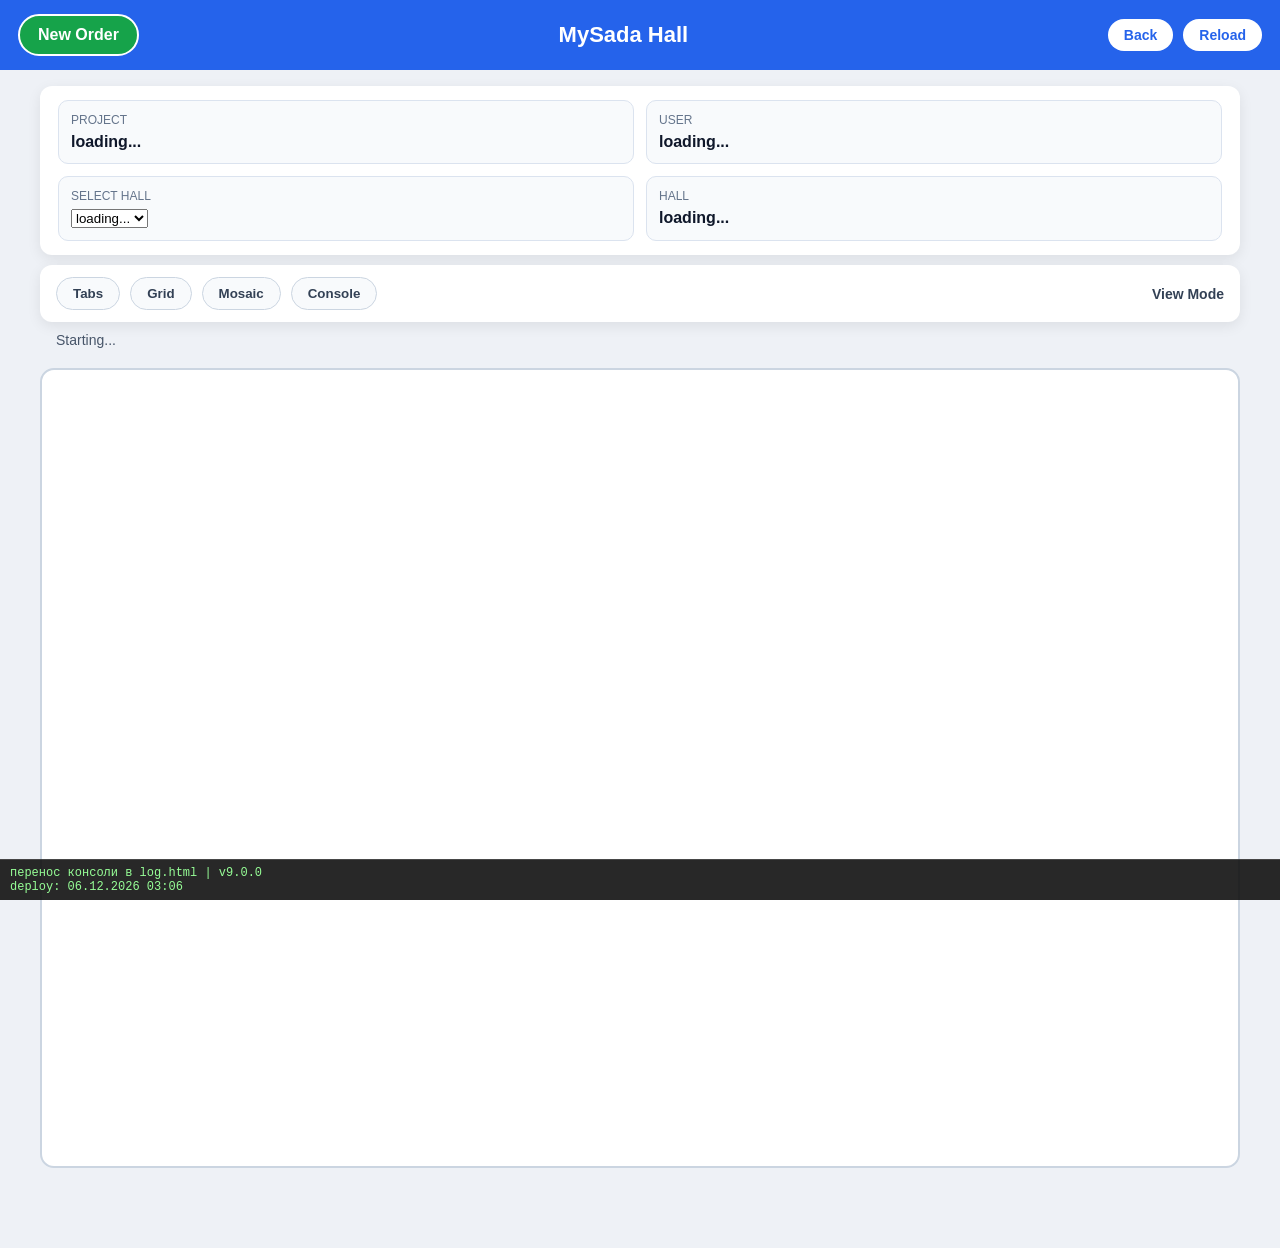
==== commit a696a520: "Update hall.html" ====
--- a/docs/hall.html
+++ b/docs/hall.html
@@ -119,8 +119,6 @@
 
 <div id="allHalls" class="all-halls hidden"></div>
 
-<div id="hallConsole" class="hall-console hidden"></div>
-
 <!--
 ========================================
 ДИАЛОГ ДЕЙСТВИЙ СО СТОЛОМ
@@ -215,9 +213,6 @@
 const allHalls =
   document.getElementById('allHalls')
 
-const hallConsole =
-  document.getElementById('hallConsole')
-
 let buildDown =
   document.getElementById('build-down')
 
@@ -297,9 +292,6 @@
   []
 
 let ordersList =
-  []
-
-let consoleLogs =
   []
 
 /*
@@ -350,22 +342,15 @@
     + text
 }
 
+      /* вывод в консоль F12 DevTools */
 function setStatus(text) {
 
-  /* вывод на экран отключён */
-
-  // statusBox.textContent = text
-
-  /* вывод в консоль */
-
   console.log('[HALL]', text)
 
-  /* сервисная строка остаётся */
-
   updateBuildLine(text)
 
 }
-
+      
 /*
 ========================================
 CONSOLE ACCESS
@@ -383,136 +368,7 @@
     'manager'
   ].includes(currentUser.role)
 }
-
-/*
-========================================
-CONSOLE LOG
-только локальная консоль + запись в Supabase logs
-без payload
-========================================
-
-
-async function addConsoleLog(action, details = {}) {
-
-  const item = {
-    time: new Date().toLocaleString(),
-
-    action,
-
-    user:
-      currentUser
-        ? currentUser.email + ' / ' + currentUser.role
-        : '-',
-
-    hall:
-      details.hall || currentHallName || '-',
-
-    table:
-      details.table || '-',
-
-    details:
-      details.message || ''
-  }
-
-  consoleLogs.unshift(item)
-
-  if (consoleLogs.length > 300) {
-    consoleLogs =
-      consoleLogs.slice(0, 300)
-  }
-
-  renderConsole()
-
-  const { error } =
-    await supabase
-      .from('logs')
-      .insert({
-        project_id:
-          details.project_id || currentProjectId || null,
-
-        hall_id:
-          details.hall_id || currentHallId || null,
-
-        table_id:
-          details.table_id || (
-            activeTable ? activeTable.table_id : null
-          ),
-
-        user_id:
-          currentUser ? currentUser.user_id : null,
-
-        action:
-          action,
-
-        message:
-          details.message || ''
-      })
-
-  if (error) {
-    console.error('LOG INSERT ERROR:', error)
-    setStatus('Log insert error: ' + error.message)
-  }
-} */
-      
-/*
-========================================
-LOAD ALL LOGS
-БЕЗ ФИЛЬТРОВ
-========================================
-*/
-
-async function loadLogs() {
-
-  console.log('LOAD LOGS START')
-
-  const { data, error } =
-    await supabase
-      .from('logs')
-      .select('*')
-      .order('created_at', { ascending: false })
-
-  console.log('LOAD LOGS DATA:', data)
-  console.log('LOAD LOGS ERROR:', error)
-
-  if (error) {
-    console.error('LOAD LOGS ERROR:', error)
-    return
-  }
-
-  consoleLogs = []
-
-  data.forEach(log => {
-
-    addConsoleLog(
-      log.action || 'logs',
-      {
-        time:
-          log.created_at,
-
-        user:
-          log.user_id || '-',
-
-        hall:
-          log.hall_id || '-',
-
-        table:
-          log.table_id || '-',
-
-        message:
-          log.message || ''
-      }
-    )
-
-  })
-
-  renderConsole()
-
-  console.log(
-    'LOAD LOGS FINISH:',
-    consoleLogs.length
-  )
-}
-         
+        
 /*
 ========================================
 LOAD USER
@@ -575,14 +431,7 @@
     !canUseConsole()
   )
 
-  addConsoleLog(
-    'user log in',
-    {
-      message: currentUser.email
-    }
-  )
-
-  return currentUser
+   return currentUser
 }
 
 /*
@@ -925,11 +774,7 @@
     renderAllHalls()
   }
 
-  if (hallViewMode === 'console') {
-    renderConsole()
-  }
-
- setStatus(
+  setStatus(
     'Selected hall: ' + currentHallName
   )
 }
@@ -1171,19 +1016,7 @@
 */
 
 function setHallViewMode(mode) {
-  if (mode === 'console' && !canUseConsole()) {
-    setStatus('Access denied: console')
-
-    addConsoleLog(
-      'errors',
-      {
-        message: 'Access denied: console'
-      }
-    )
-
-    return
-  }
-
+ 
   hallViewMode =
     mode
 
@@ -1228,11 +1061,6 @@
     mode === 'all'
   )
 
-  viewConsoleBtn.classList.toggle(
-    'active',
-    mode === 'console'
-  )
-
   hallTabs.classList.toggle(
     'hidden',
     mode !== 'tabs'
@@ -1250,7 +1078,7 @@
 
   singleHallWrap.classList.toggle(
     'hidden',
-    mode === 'all' || mode === 'grid' || mode === 'console'
+    mode === 'all' || mode === 'grid'
   )
 
   allHalls.classList.toggle(
@@ -1258,11 +1086,6 @@
     mode !== 'all'
   )
 
-  hallConsole.classList.toggle(
-    'hidden',
-    mode !== 'console'
-  )
-
   dialog.classList.add('hidden')
 
   activeTable =
@@ -1278,13 +1101,7 @@
   if (mode === 'tabs') {
     renderCurrentHall()
     renderTabsInfo()
-  }
-
-  if (mode === 'console') {
-    renderConsole()
-  }
-
-  
+  } 
 }
 
 /*
@@ -1548,131 +1365,20 @@
       .single()
 
   if (error) {
-    console.error('LOG DB INSERT ERROR:', error)
-
-    addConsoleLog(
-      'errors',
-      {
-        message:
-          'LOG DB INSERT ERROR: ' + error.message
-      }
-    )
-
-    return null
-  }
-
-  console.log('LOG DB INSERT OK:', data)
+  console.error('LOG DB INSERT ERROR:', error)
+
+  setStatus(
+    'LOG DB INSERT ERROR: ' + error.message
+  )
+
+  return null
+}
+
+     console.log('LOG DB INSERT OK:', data)
 
   return data
 }
       
-/*
-========================================
-ADD CONSOLE LOG
-только добавляет строку в экранную консоль
-БЕЗ insert в Supabase
-========================================
-*/
-
-function addConsoleLog(action, details = {}) {
-
-  const item = {
-    time: details.time
-      ? new Date(details.time).toLocaleString()
-      : new Date().toLocaleString(),
-
-    action:
-      action || 'logs',
-
-    user:
-      details.user
-      || (
-        currentUser
-          ? currentUser.email + ' / ' + currentUser.role
-          : '-'
-      ),
-
-    hall:
-      details.hall || currentHallName || '-',
-
-    table:
-      details.table || '-',
-
-    details:
-      details.message || details.details || ''
-  }
-
-  consoleLogs.unshift(item)
-
-  if (consoleLogs.length > 300) {
-    consoleLogs =
-      consoleLogs.slice(0, 300)
-  }
-
-  renderConsole()
-
-  console.log('CONSOLE LOG:', item)
-}
-      
-/*
-========================================
-RENDER CONSOLE
-логи действий
-========================================
-*/
-
-function renderConsole() {
-  hallConsole.innerHTML =
-    ''
-
-  const table =
-    document.createElement('table')
-
-  table.className =
-    'console-table'
-
-  table.innerHTML =
-    `
-    <thead>
-      <tr>
-        <th>Time</th>
-        <th>Action</th>
-        <th>User</th>
-        <th>Hall</th>
-        <th>Table</th>
-        <th>Details</th>
-      </tr>
-    </thead>
-    <tbody></tbody>
-    `
-
-  const tbody =
-    table.querySelector('tbody')
-
-  consoleLogs.forEach(log => {
-    const tr =
-      document.createElement('tr')
-
-    tr.innerHTML =
-      `
-      <td>${log.time}</td>
-      <td>${log.action}</td>
-      <td>${log.user}</td>
-      <td>${log.hall}</td>
-      <td>${log.table}</td>
-      <td>${log.details}</td>
-      `
-
-    tbody.appendChild(tr)
-  })
-
-  hallConsole.appendChild(table)
-
-  setStatus(
-    'Console logs: ' + consoleLogs.length
-  )
-}
-
 /*
 ========================================
 RENDER TABLE
@@ -1919,12 +1625,7 @@
     return
   }
 
-  if (hallViewMode === 'console') {
-    renderConsole()
-    return
-  }
-
-  renderHallGrid()
+   renderHallGrid()
 }
 
 /*
@@ -1958,10 +1659,10 @@
       console.log('OPEN ORDER ERROR:', orderError)
 
       if (orderError) {
-        addConsoleLog(
+        await pushLogToDb(
           'errors',
           {
-            table: activeTable.name || activeTable.table_id,
+            table_id: activeTable.table_id,
             message: orderError.message
           }
         )
@@ -1974,10 +1675,16 @@
         addOrderInMemory(orderData[0])
       }
 
-      addConsoleLog(
+      await pushLogToDb(
         'open order',
         {
-          table: activeTable.name || activeTable.table_id
+          table_id: activeTable.table_id,
+          message:
+            'OPEN ORDER: '
+            + (
+              activeTable.name
+              || activeTable.table_id
+            )
         }
       )
 
@@ -1989,7 +1696,7 @@
     catch (err) {
       console.error(err)
 
-      addConsoleLog(
+      await pushLogToDb(
         'errors',
         {
           message: err.message
@@ -2032,10 +1739,10 @@
       console.log('FIND ORDER ERROR:', findError)
 
       if (findError || !openOrder) {
-        addConsoleLog(
+        await pushLogToDb(
           'errors',
           {
-            table: activeTable.name || activeTable.table_id,
+            table_id: activeTable.table_id,
             message: 'Open order not found'
           }
         )
@@ -2059,10 +1766,11 @@
       console.log('CLOSE ORDER ERROR:', closeError)
 
       if (closeError) {
-        addConsoleLog(
+        await pushLogToDb(
           'errors',
           {
-            table: activeTable.name || activeTable.table_id,
+            table_id: activeTable.table_id,
+            order_id: openOrder.order_id,
             message: closeError.message
           }
         )
@@ -2073,10 +1781,17 @@
 
       updateOrderInMemory(closedOrder)
 
-      addConsoleLog(
+      await pushLogToDb(
         'close order',
         {
-          table: activeTable.name || activeTable.table_id
+          table_id: activeTable.table_id,
+          order_id: closedOrder.order_id,
+          message:
+            'CLOSE ORDER: '
+            + (
+              closedOrder.order_number
+              || closedOrder.order_id
+            )
         }
       )
 
@@ -2088,10 +1803,16 @@
     catch (err) {
       console.error(err)
 
-      addConsoleLog(
+      await pushLogToDb(
         'errors',
         {
-          message: err.message
+          table_id:
+            activeTable
+              ? activeTable.table_id
+              : null,
+
+          message:
+            err.message
         }
       )
 
@@ -2115,10 +1836,16 @@
       if (!activeTable)
         return
 
-      addConsoleLog(
+      await pushLogToDb(
         'reserve table',
         {
-          table: activeTable.name || activeTable.table_id
+          table_id: activeTable.table_id,
+          message:
+            'RESERVE TABLE: '
+            + (
+              activeTable.name
+              || activeTable.table_id
+            )
         }
       )
 
@@ -2130,10 +1857,16 @@
     catch (err) {
       console.error(err)
 
-      addConsoleLog(
+      await pushLogToDb(
         'errors',
         {
-          message: err.message
+          table_id:
+            activeTable
+              ? activeTable.table_id
+              : null,
+
+          message:
+            err.message
         }
       )
 
@@ -2157,10 +1890,16 @@
       if (!activeTable)
         return
 
-      addConsoleLog(
+      await pushLogToDb(
         'cleaning',
         {
-          table: activeTable.name || activeTable.table_id
+          table_id: activeTable.table_id,
+          message:
+            'CLEAN TABLE: '
+            + (
+              activeTable.name
+              || activeTable.table_id
+            )
         }
       )
 
@@ -2172,10 +1911,16 @@
     catch (err) {
       console.error(err)
 
-      addConsoleLog(
+      await pushLogToDb(
         'errors',
         {
-          message: err.message
+          table_id:
+            activeTable
+              ? activeTable.table_id
+              : null,
+
+          message:
+            err.message
         }
       )
 
@@ -2185,78 +1930,7 @@
     }
   }
 )
-
-/*
-========================================
-ADD / REMOVE CHAIR
-не пишем в Console по финальному списку событий
-========================================
-*/
-
-btnAddChair.addEventListener(
-  'click',
-  async () => {
-    if (!activeTable)
-      return
-
-    await updateTableSeats(
-      activeTable,
-      getTableSeats(activeTable) + 1
-    )
-  }
-)
-
-btnRemoveChair.addEventListener(
-  'click',
-  async () => {
-    if (!activeTable)
-      return
-
-    await updateTableSeats(
-      activeTable,
-      Math.max(
-        0,
-        getTableSeats(activeTable) - 1
-      )
-    )
-  }
-)
-
-async function updateTableSeats(table, seats) {
-  const { data, error } =
-    await supabase
-      .from('tables')
-      .update({ seats })
-      .eq('table_id', table.table_id)
-      .select()
-      .single()
-
-  if (error) {
-    addConsoleLog(
-      'errors',
-      {
-        table: table.name || table.table_id,
-        message: error.message
-      }
-    )
-
-    alert('Could not update chairs')
-
-    setStatus(
-      'Chair update error: ' + error.message
-    )
-
-    return
-  }
-
-  updateTable(data)
-
-  activeTable =
-    data
-
-  openTableDialog(data)
-}
-
+      
 /*
 ========================================
 SET TABLE STATUS
@@ -2285,9 +1959,10 @@
   console.log('TABLE STATUS ERROR:', error)
 
   if (error) {
-    addConsoleLog(
+    await pushLogToDb(
       'errors',
       {
+        table_id: table_id,
         message: error.message
       }
     )
@@ -2385,10 +2060,14 @@
     catch (err) {
       console.error(err)
 
-      addConsoleLog(
+      pushLogToDb(
         'errors',
         {
-          message: err.message
+          hall_id:
+            hallSelect.value || null,
+
+          message:
+            err.message
         }
       )
 
@@ -2398,7 +2077,7 @@
     }
   }
 )
-
+      
 /*
 ========================================
 VIEW BUTTONS
@@ -2429,10 +2108,11 @@
 viewConsoleBtn.addEventListener(
   'click',
   () => {
-    setHallViewMode('console')
+    window.location.href =
+      'log.html'
   }
 )
-
+      
 /*
 ========================================
 GRID STATUS SWITCH
@@ -2506,8 +2186,9 @@
   .getElementById('backBtn')
   .addEventListener(
     'click',
-    () => {
-      addConsoleLog(
+    async () => {
+
+      await pushLogToDb(
         'user log out',
         {
           message: 'Back to index'
@@ -2539,10 +2220,11 @@
       catch (err) {
         console.error(err)
 
-        addConsoleLog(
+        await pushLogToDb(
           'errors',
           {
-            message: err.message
+            message:
+              err.message
           }
         )
 
@@ -2601,19 +2283,20 @@
     try {
 
       await loadTables()
+
       await loadOrders?.()
-      await loadLogs()    
 
       setStatus('Polling sync')
 
     } catch (err) {
 
       console.error(err)
+
       setStatus('Polling error')
 
     }
 
-  }, 10000) // 🔥 каждые 10 секунд
+  }, 10000)
 }
       
 /*
@@ -2641,16 +2324,6 @@
         if (!payload.new)
           return
 
-        addConsoleLog(
-          'realtime updates',
-          {
-            table: payload.new.name || payload.new.table_id,
-            message:
-              'table_status: '
-              + (payload.new.table_status || 'free')
-          }
-        )
-
         updateTable(
           payload.new
         )
@@ -2663,7 +2336,9 @@
 
 /*
 ========================================
-REALTIME ORDERS (CREATE + CLOSE)
+REALTIME ORDERS
+только обновляем память / DevTools
+без Hall Console
 ========================================
 */
 
@@ -2672,11 +2347,10 @@
 
   supabase
     .channel('orders-' + currentProjectId)
-
     .on(
       'postgres_changes',
       {
-        event: '*',                // 🔥 ловим ВСЕ события
+        event: '*',
         schema: 'public',
         table: 'orders',
         filter: 'project_id=eq.' + currentProjectId
@@ -2685,101 +2359,26 @@
 
         console.log('REALTIME ORDER:', payload)
 
-        if (!payload.new) return
-
-        const order = payload.new
-
-        // ========================================
-        // СОЗДАНИЕ ОРДЕРА
-        // ========================================
+        if (!payload.new)
+          return
+
+        const order =
+          payload.new
 
         if (payload.eventType === 'INSERT') {
-
-          addConsoleLog(
-            'orders',
-            {
-              message:
-                'ORDER CREATED: '
-                + (order.order_number || order.order_id)
-            }
-          )
+          addOrderInMemory(order)
         }
 
-        // ========================================
-        // ЗАКРЫТИЕ ОРДЕРА
-        // ========================================
-
-        if (
-          payload.eventType === 'UPDATE' &&
-          order.order_status === 'closed'
-        ) {
-
-          addConsoleLog(
-            'orders',
-            {
-              message:
-                'ORDER CLOSED: '
-                + (order.order_number || order.order_id)
-            }
-          )
+        if (payload.eventType === 'UPDATE') {
+          updateOrderInMemory(order)
         }
-
       }
     )
-
     .subscribe(status => {
       console.log('ORDERS REALTIME STATUS:', status)
     })
 }
-
-/*
-========================================
-REALTIME LOGS = КАК ORDERS
-========================================
-*/
-
-function subscribeLogsRealtime() {
-  setStatus('Realtime subscribe logs...')
-
-  supabase
-    .channel('logs-' + currentProjectId)
-
-    .on(
-      'postgres_changes',
-      {
-        event: '*',
-        schema: 'public',
-        table: 'logs',
-        filter: 'project_id=eq.' + currentProjectId
-      },
-      payload => {
-
-        console.log('LOGS REALTIME:', payload)
-
-        if (!payload.new) return
-
-        const log = payload.new
-
-        // ТУПО КАК ORDERS
-        if (payload.eventType === 'INSERT') {
-
-          addConsoleLog(
-            log.action || 'logs',
-            {
-              hall: log.hall_id,
-              table: log.table_id,
-              message: log.message
-            }
-          )
-        }
-      }
-    )
-
-    .subscribe(status => {
-      console.log('LOGS STATUS:', status)
-    })
-}
-      
+           
 /*
 ========================================
 INIT
@@ -2796,22 +2395,33 @@
 
     await loadProjectData()
 
-        // 🔥 LOG
-   setInterval(async () => {
-
-  console.log('POLL SYNC')
-
-  await loadTables()
-  await loadOrders?.()
-  await loadLogs()       
-
-}, 5000)
-    // 🔥 КОНЕЦ ВСТАВКИ
-
+    /*
+    ----------------------------------------
+    POLLING
+    без loadLogs
+    ----------------------------------------
+    */
+
+    setInterval(async () => {
+
+      console.log('POLL SYNC')
+
+      await loadTables()
+
+      await loadOrders?.()
+
+    }, 5000)
+
+    /*
+    ----------------------------------------
+    REALTIME
+    без logs realtime
+    ----------------------------------------
+    */
 
     subscribeTablesRealtime()
-    subscribeOrdersRealtime()  
-    subscribeLogsRealtime()    
+
+    subscribeOrdersRealtime()
 
     const hallId =
       loadHallList()
@@ -2832,19 +2442,23 @@
       setCurrentHall(hallId)
     }
 
-updateGridStatusSwitch()
-        
+    updateGridStatusSwitch()
+
     setHallViewMode(
       hallViewMode
     )
   }
   catch (err) {
-    console.error('HALL INIT ERROR:', err)
-
-    addConsoleLog(
+    console.error(
+      'HALL INIT ERROR:',
+      err
+    )
+
+    await pushLogToDb(
       'errors',
       {
-        message: err.message
+        message:
+          err.message
       }
     )
 
@@ -2853,13 +2467,12 @@
     )
   }
 }
+
+init()
       
-      
-init()
-
-/*
-========================================
-REALTIME TEST
+/*
+========================================
+REALTIME TEST в F12
 ========================================
 */
       
@@ -2880,8 +2493,7 @@
 <div id="service-console">
 
   <div class="row" id="build-top">
-LOAD ALL LOGS
-БЕЗ ФИЛЬТРОВ | v8.0.14
+перенос консоли в log.html | v9.0.0
   </div>
 
   <div class="row" id="build-down">
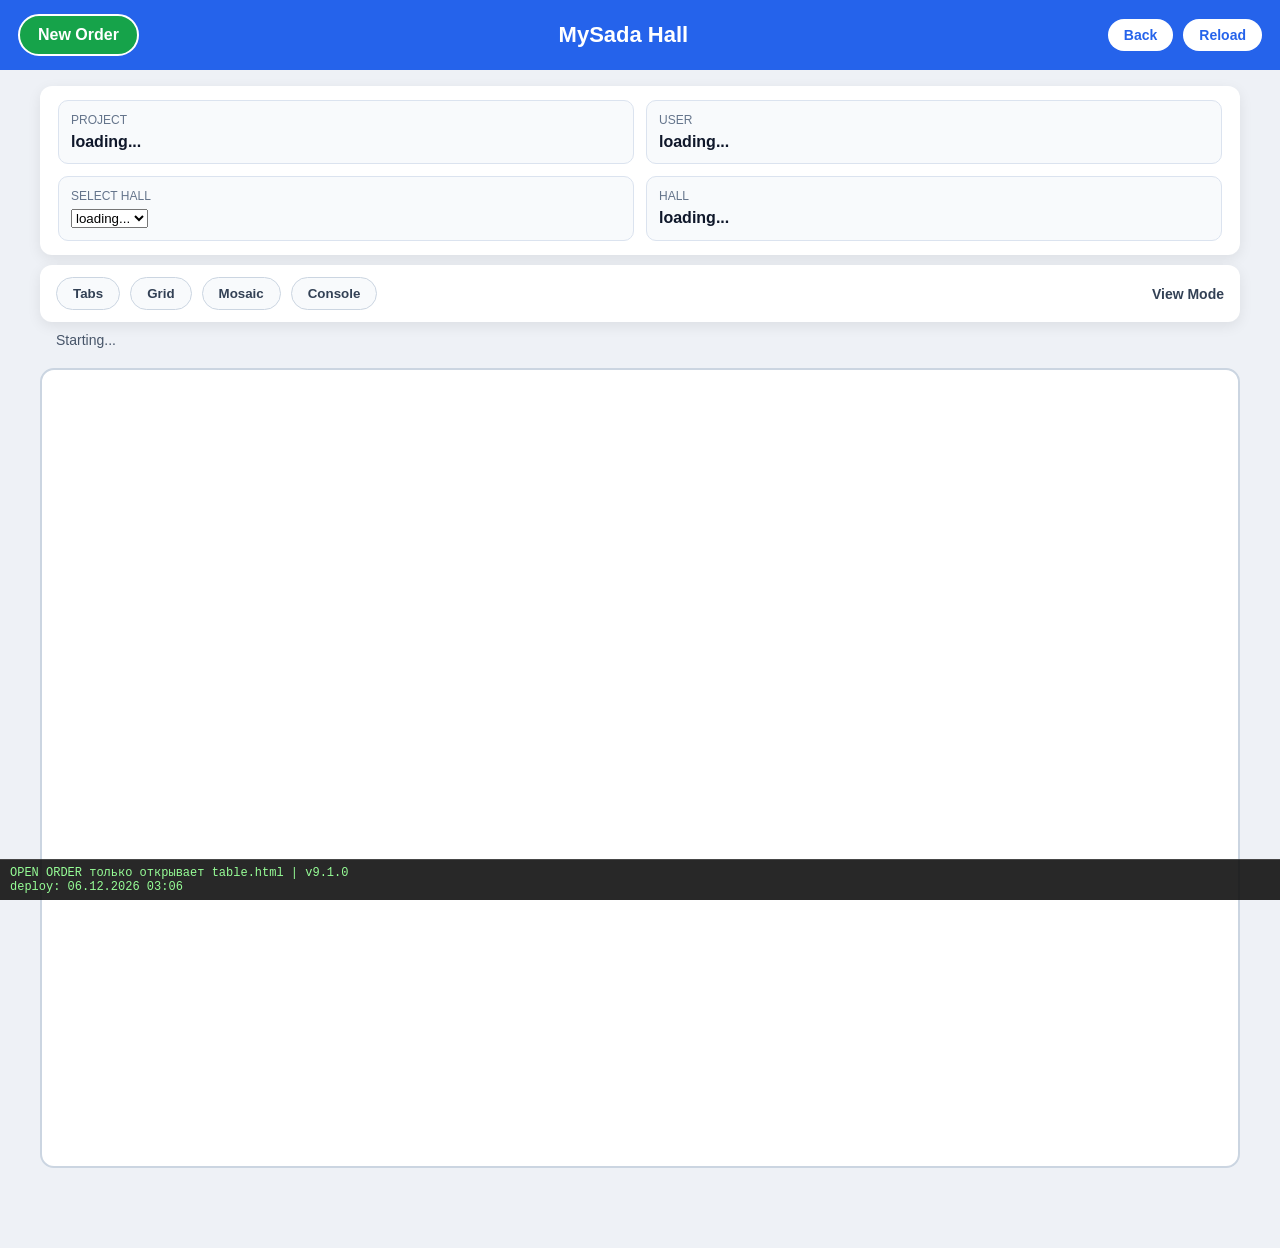
==== commit 614ec743: "Update hall.html" ====
--- a/docs/hall.html
+++ b/docs/hall.html
@@ -1631,85 +1631,28 @@
 /*
 ========================================
 OPEN ORDER
+открываем table.html
 ========================================
 */
 
 btnOpenOrder.addEventListener(
   'click',
-  async () => {
-    try {
-      if (!activeTable)
-        return
-
-      setStatus('Opening order...')
-
-      const { data: orderData, error: orderError } =
-        await supabase
-          .from('orders')
-          .insert({
-            project_id: activeTable.project_id,
-            hall_id: activeTable.hall_id,
-            table_id: activeTable.table_id,
-            guest_count: 0,
-            shift_id: activeTable.current_shift_id
-          })
-          .select()
-
-      console.log('OPEN ORDER DATA:', orderData)
-      console.log('OPEN ORDER ERROR:', orderError)
-
-      if (orderError) {
-        await pushLogToDb(
-          'errors',
-          {
-            table_id: activeTable.table_id,
-            message: orderError.message
-          }
-        )
-
-        alert('Не удалось открыть заказ')
-        return
-      }
-
-      if (orderData && orderData[0]) {
-        addOrderInMemory(orderData[0])
-      }
-
-      await pushLogToDb(
-        'open order',
-        {
-          table_id: activeTable.table_id,
-          message:
-            'OPEN ORDER: '
-            + (
-              activeTable.name
-              || activeTable.table_id
-            )
-        }
-      )
-
-      await setTableStatus(
-        activeTable.table_id,
-        'occupied'
-      )
-    }
-    catch (err) {
-      console.error(err)
-
-      await pushLogToDb(
-        'errors',
-        {
-          message: err.message
-        }
-      )
-
-      setStatus(
-        'Open order error: ' + err.message
-      )
-    }
+  () => {
+
+    if (!activeTable)
+      return
+
+    window.location.href =
+      'table.html'
+      + '?project_id='
+      + encodeURIComponent(activeTable.project_id)
+      + '&hall_id='
+      + encodeURIComponent(activeTable.hall_id)
+      + '&table_id='
+      + encodeURIComponent(activeTable.table_id)
+
   }
 )
-
 /*
 ========================================
 CLOSE ORDER
@@ -2493,7 +2436,8 @@
 <div id="service-console">
 
   <div class="row" id="build-top">
-перенос консоли в log.html | v9.0.0
+OPEN ORDER только
+открывает table.html | v9.1.0
   </div>
 
   <div class="row" id="build-down">
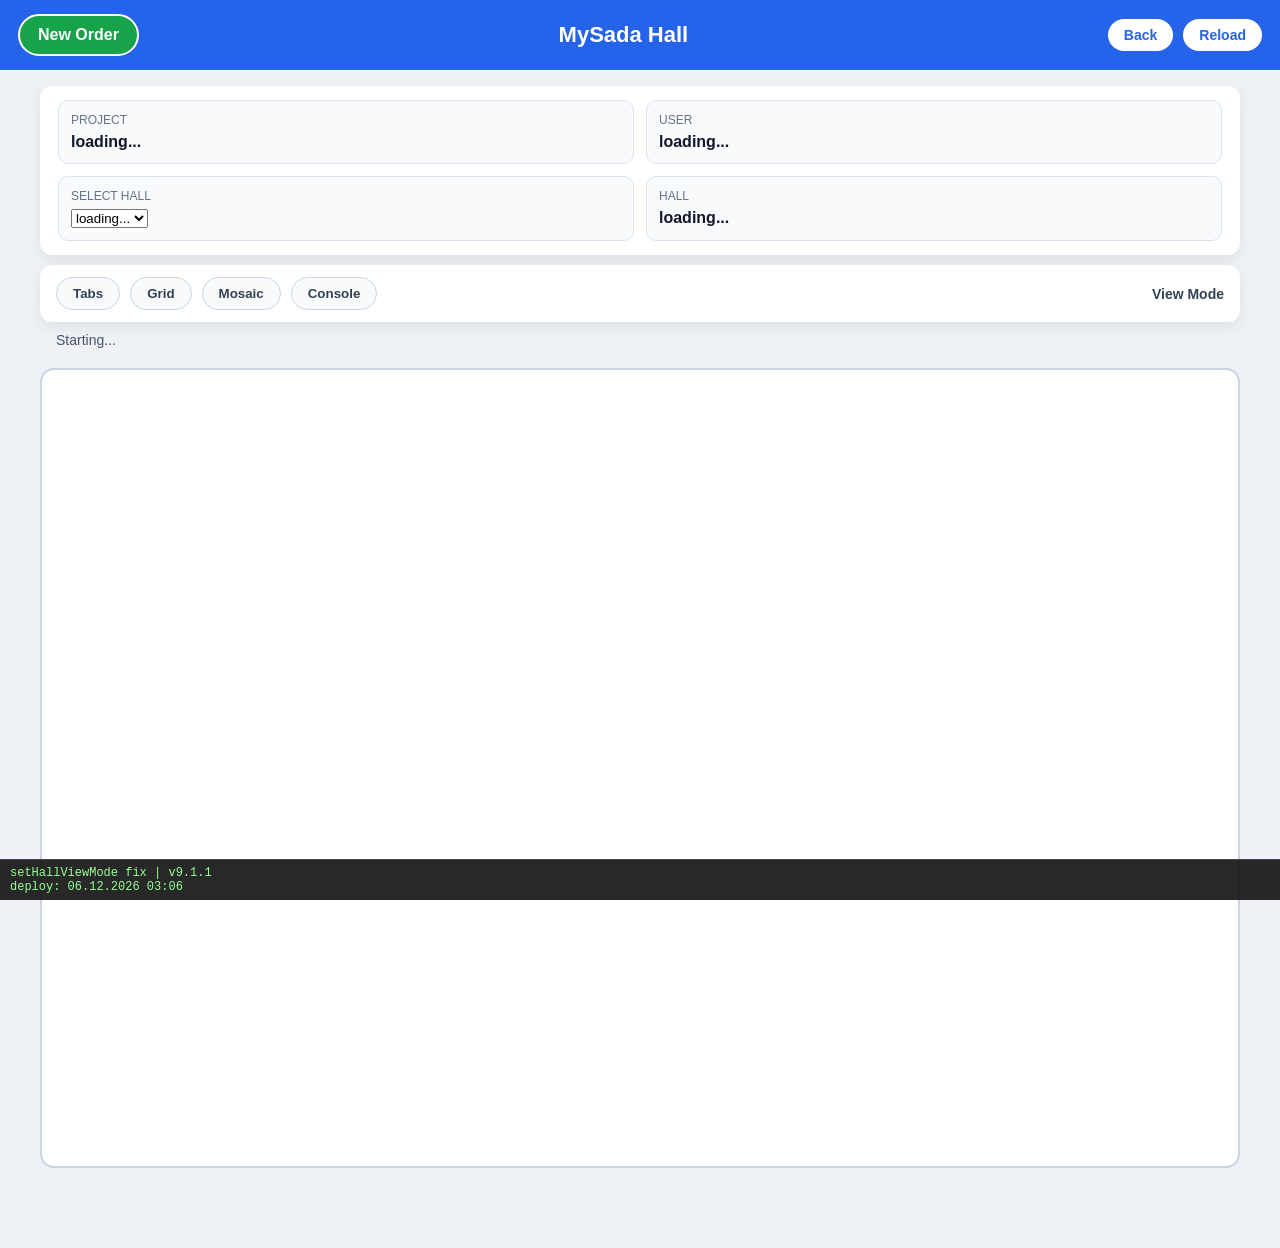
==== commit c43da04c: "Fix mode change detection in setHallViewMode Fix setHallViewMode function to track mode changes." ====
--- a/docs/hall.html
+++ b/docs/hall.html
@@ -1016,7 +1016,10 @@
 */
 
 function setHallViewMode(mode) {
- 
+
+  const modeChanged =
+    hallViewMode !== mode
+
   hallViewMode =
     mode
 
@@ -1086,10 +1089,11 @@
     mode !== 'all'
   )
 
+  if (modeChanged) {
   dialog.classList.add('hidden')
-
   activeTable =
     null
+}
 
   renderHallTabs()
   renderHallGrid()
@@ -2436,8 +2440,7 @@
 <div id="service-console">
 
   <div class="row" id="build-top">
-OPEN ORDER только
-открывает table.html | v9.1.0
+setHallViewMode fix | v9.1.1
   </div>
 
   <div class="row" id="build-down">
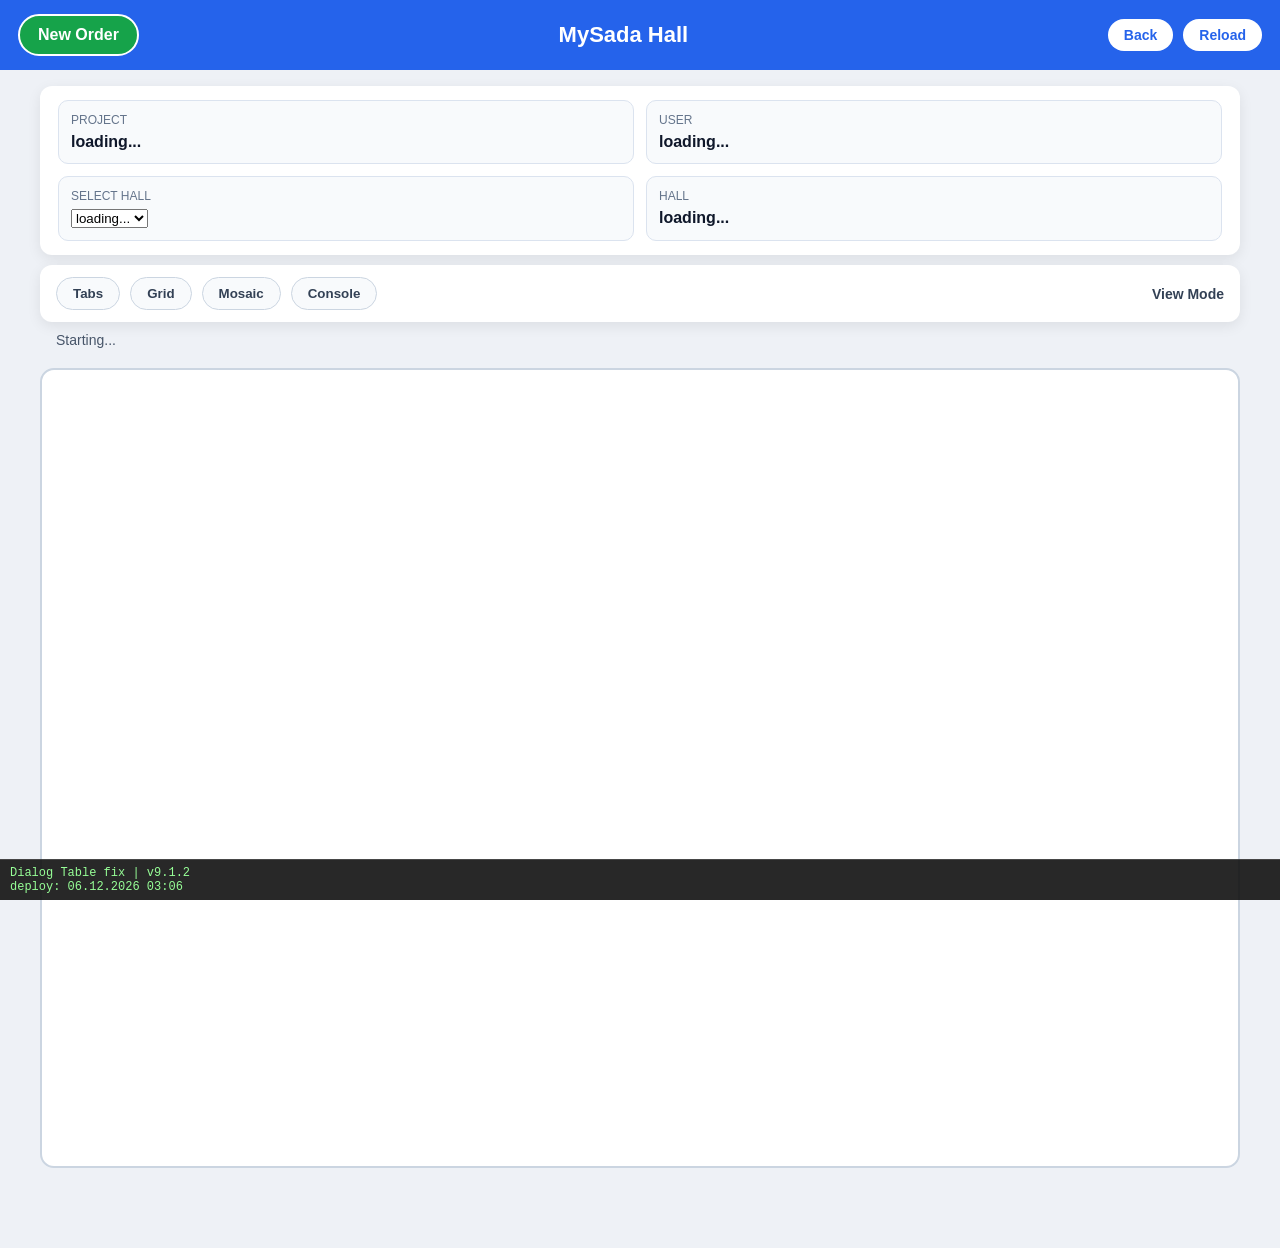
==== commit ba433436: "Update hall.html" ====
--- a/docs/hall.html
+++ b/docs/hall.html
@@ -1007,42 +1007,38 @@
   })
 }
 
-      
 /*
 ========================================
 SET HALL VIEW MODE
-tabs | grid | all | console
+tabs | grid | mosaic
 ========================================
 */
 
 function setHallViewMode(mode) {
-
-  const modeChanged =
-    hallViewMode !== mode
 
   hallViewMode =
     mode
 
-/*
-----------------------------------------
-Grid status switch показываем только в Grid
-----------------------------------------
-*/
-
-if (gridStatusSwitchBtn) {
-  gridStatusSwitchBtn.classList.toggle(
-    'hidden',
-    mode !== 'grid'
-  )
-}      
-
-      const viewLabel =
-  document.querySelector('.view-label')
-
-if (viewLabel) {
-  viewLabel.textContent =
-    'View Mode: ' + mode
-}
+  /*
+  ----------------------------------------
+  Grid status switch показываем только в Grid
+  ----------------------------------------
+  */
+
+  if (gridStatusSwitchBtn) {
+    gridStatusSwitchBtn.classList.toggle(
+      'hidden',
+      mode !== 'grid'
+    )
+  }
+
+  const viewLabel =
+    document.querySelector('.view-label')
+
+  if (viewLabel) {
+    viewLabel.textContent =
+      'View Mode: ' + mode
+  }
 
   sessionStorage.setItem(
     'mysada_hall_view_mode',
@@ -1089,13 +1085,8 @@
     mode !== 'all'
   )
 
-  if (modeChanged) {
-  dialog.classList.add('hidden')
-  activeTable =
-    null
-}
-
   renderHallTabs()
+
   renderHallGrid()
 
   if (mode === 'all') {
@@ -1105,7 +1096,7 @@
   if (mode === 'tabs') {
     renderCurrentHall()
     renderTabsInfo()
-  } 
+  }
 }
 
 /*
@@ -1126,13 +1117,9 @@
 */
 
 function renderCurrentHall() {
+
   hallCanvas.innerHTML =
     ''
-
-  activeTable =
-    null
-
-  dialog.classList.add('hidden')
 
   if (!currentHallId) {
     setStatus('No hall selected')
@@ -1145,20 +1132,24 @@
     )
 
   if (!tablesForHall.length) {
+
     renderTabsInfo()
 
     setStatus(
-      'No tables found for hall: ' + currentHallName
+      'No tables found for hall: '
+      + currentHallName
     )
 
     return
   }
 
   tablesForHall.forEach(table => {
+
     renderTableToCanvas(
       table,
       hallCanvas
     )
+
   })
 
   renderTabsInfo()
@@ -1170,7 +1161,7 @@
     + currentHallName
   )
 }
-
+      
 /*
 ========================================
 RENDER MOSAIC
@@ -1184,11 +1175,7 @@
 
   allHalls.innerHTML = ''
 
-  activeTable = null
-
-  dialog.classList.add('hidden')
-
-  if (!hallsList.length) {
+   if (!hallsList.length) {
     setStatus('No halls to render')
     return
   }
@@ -1954,9 +1941,7 @@
 document.addEventListener(
   'click',
   event => {
-    if (
-      dialog.classList.contains('hidden')
-    )
+    if (dialog.classList.contains('hidden'))
       return
 
     const clickedInsideDialog =
@@ -1967,24 +1952,53 @@
       ||
       event.target.closest('.table-tree-row')
 
-    if (
-      clickedInsideDialog
-      ||
-      clickedTable
-    )
+    const clickedButton =
+      event.target.closest('button')
+
+    /*
+    ----------------------------------------
+    1. Нажатие внутри dialog — НЕ закрываем здесь
+    кнопки внутри сами выполнят действие
+    ----------------------------------------
+    */
+
+    if (clickedInsideDialog)
       return
 
+    /*
+    ----------------------------------------
+    2. Нажатие по столу — НЕ закрываем здесь
+    стол сам откроет/сменит dialog
+    ----------------------------------------
+    */
+
+    if (clickedTable)
+      return
+
+    /*
+    ----------------------------------------
+    3. Нажатие кнопки вне dialog — закрываем
+    ----------------------------------------
+    */
+
+    if (clickedButton) {
+      dialog.classList.add('hidden')
+      dialog.classList.remove('hall-info-mode')
+      activeTable = null
+      return
+    }
+
+    /*
+    ----------------------------------------
+    4. Нажатие мимо поля — закрываем
+    ----------------------------------------
+    */
+
     dialog.classList.add('hidden')
-
     dialog.classList.remove('hall-info-mode')
-
-    activeTable =
-      null
-
-    setStatus('Table dialog closed')
+    activeTable = null
   }
 )
-
 /*
 ========================================
 SELECT HALL
@@ -2440,7 +2454,7 @@
 <div id="service-console">
 
   <div class="row" id="build-top">
-setHallViewMode fix | v9.1.1
+Dialog Table fix | v9.1.2
   </div>
 
   <div class="row" id="build-down">
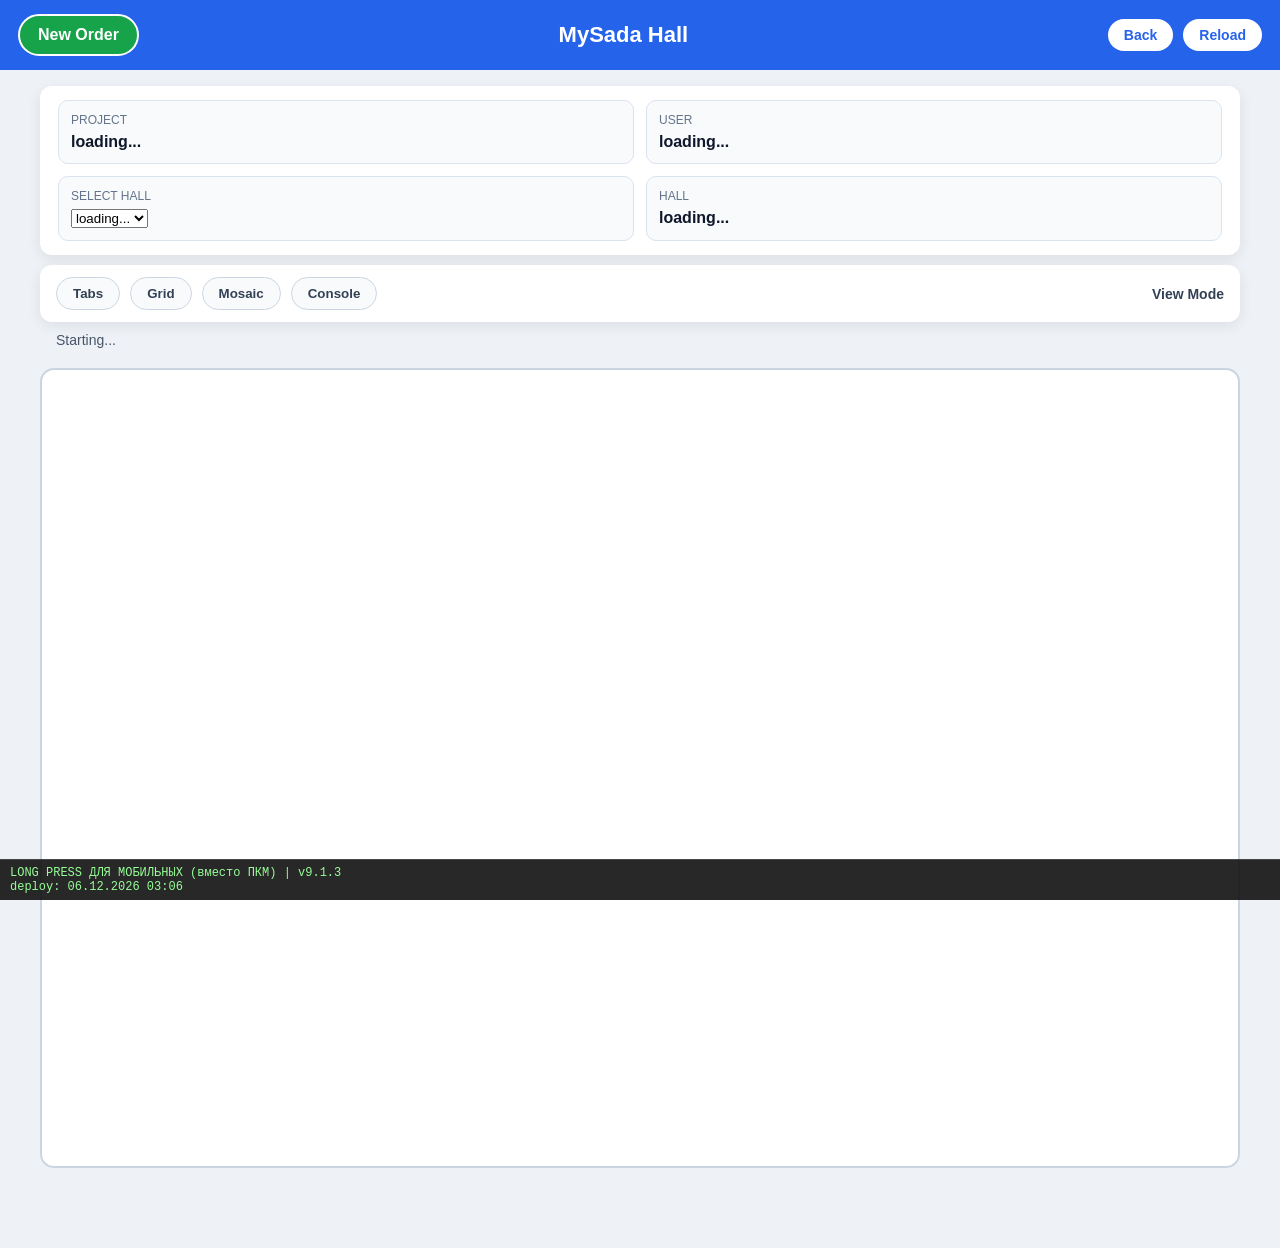
==== commit 9ee1aff2: "Update hall.html" ====
--- a/docs/hall.html
+++ b/docs/hall.html
@@ -1487,6 +1487,19 @@
 
   el.addEventListener(
     'click',
+
+    () => {
+
+    if (longPressUsed) {
+      longPressUsed = false
+      return
+    }
+
+    openTable(item)
+
+  }
+)
+      
     event => {
       event.stopPropagation()
 
@@ -1511,6 +1524,47 @@
     }
   )
 
+/*
+========================================
+LONG PRESS ДЛЯ МОБИЛЬНЫХ (вместо ПКМ)
+========================================
+*/
+
+let longPressTimer = null
+
+el.addEventListener(
+  'touchstart',
+  () => {
+
+    longPressTimer =
+      setTimeout(() => {
+
+        openTableDialog(item)
+
+      }, 650)
+
+  },
+  { passive: true }
+)
+
+el.addEventListener(
+  'touchend',
+  () => {
+
+    clearTimeout(longPressTimer)
+
+  }
+)
+
+el.addEventListener(
+  'touchmove',
+  () => {
+
+    clearTimeout(longPressTimer)
+
+  }
+)
+      
   targetCanvas.appendChild(el)
 }
 
@@ -2454,7 +2508,7 @@
 <div id="service-console">
 
   <div class="row" id="build-top">
-Dialog Table fix | v9.1.2
+LONG PRESS ДЛЯ МОБИЛЬНЫХ (вместо ПКМ) | v9.1.3
   </div>
 
   <div class="row" id="build-down">
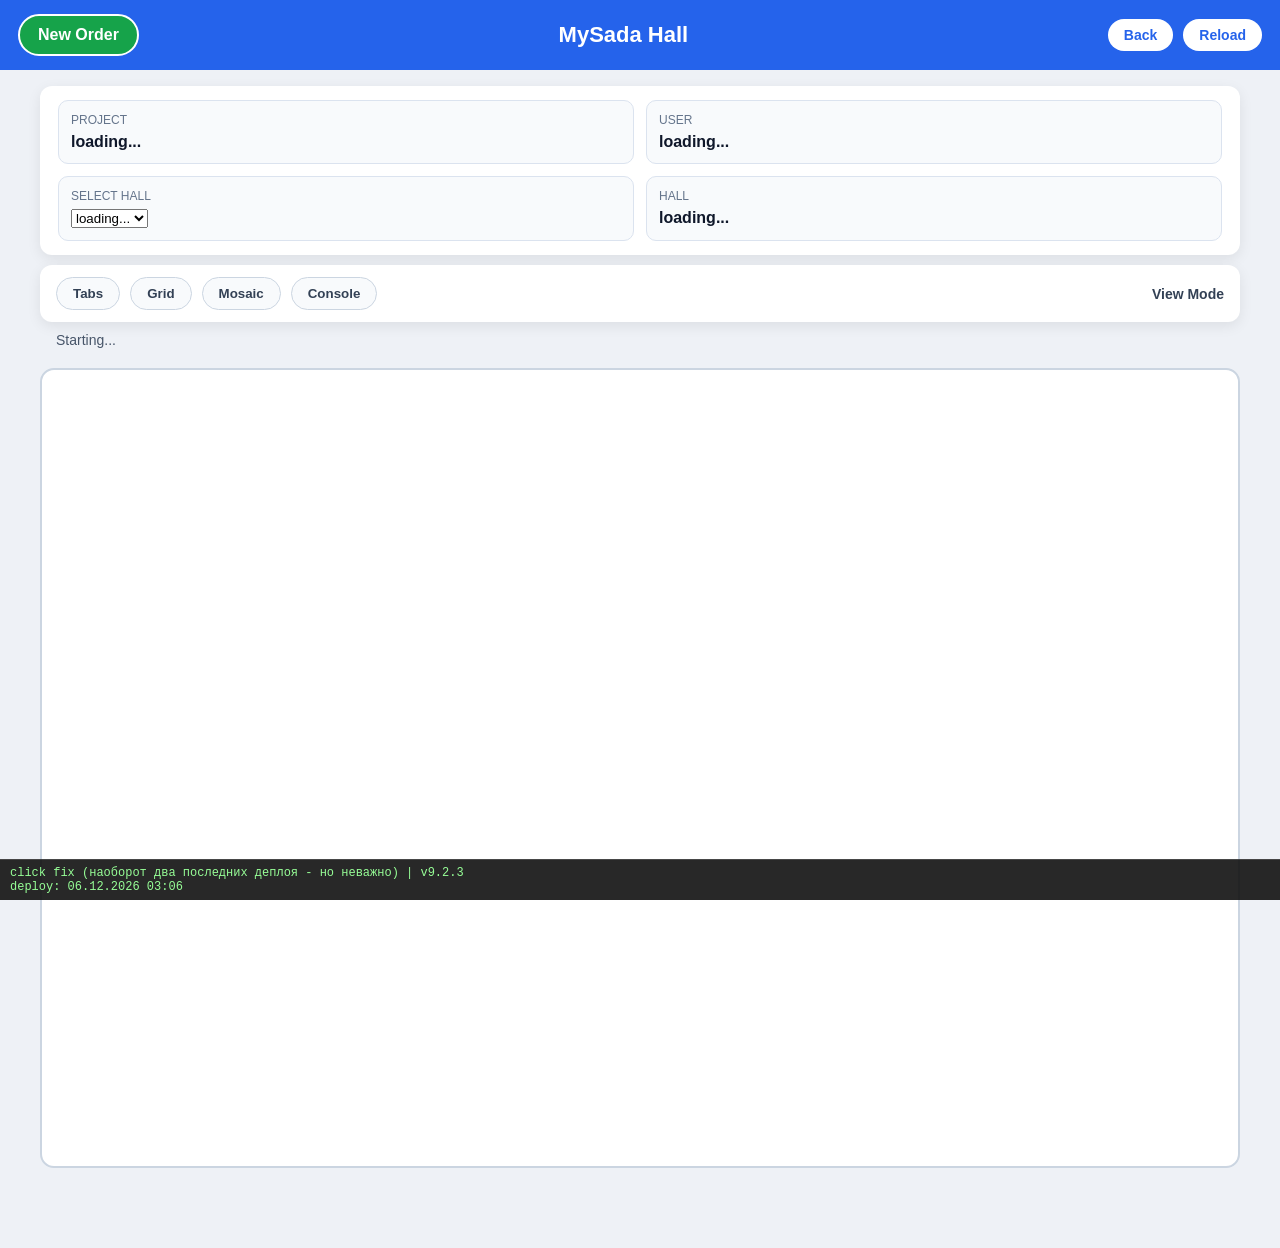
==== commit c46448cf: "Refactor click event and update version info Removed long press functionality and updated click even" ====
--- a/docs/hall.html
+++ b/docs/hall.html
@@ -1488,18 +1488,8 @@
   el.addEventListener(
     'click',
 
-    () => {
-
-    if (longPressUsed) {
-      longPressUsed = false
-      return
-    }
-
-    openTable(item)
-
-  }
-)
-      
+
+        
     event => {
       event.stopPropagation()
 
@@ -2508,7 +2498,7 @@
 <div id="service-console">
 
   <div class="row" id="build-top">
-LONG PRESS ДЛЯ МОБИЛЬНЫХ (вместо ПКМ) | v9.1.3
+click fix (наоборот два последних деплоя - но неважно) | v9.2.3
   </div>
 
   <div class="row" id="build-down">
